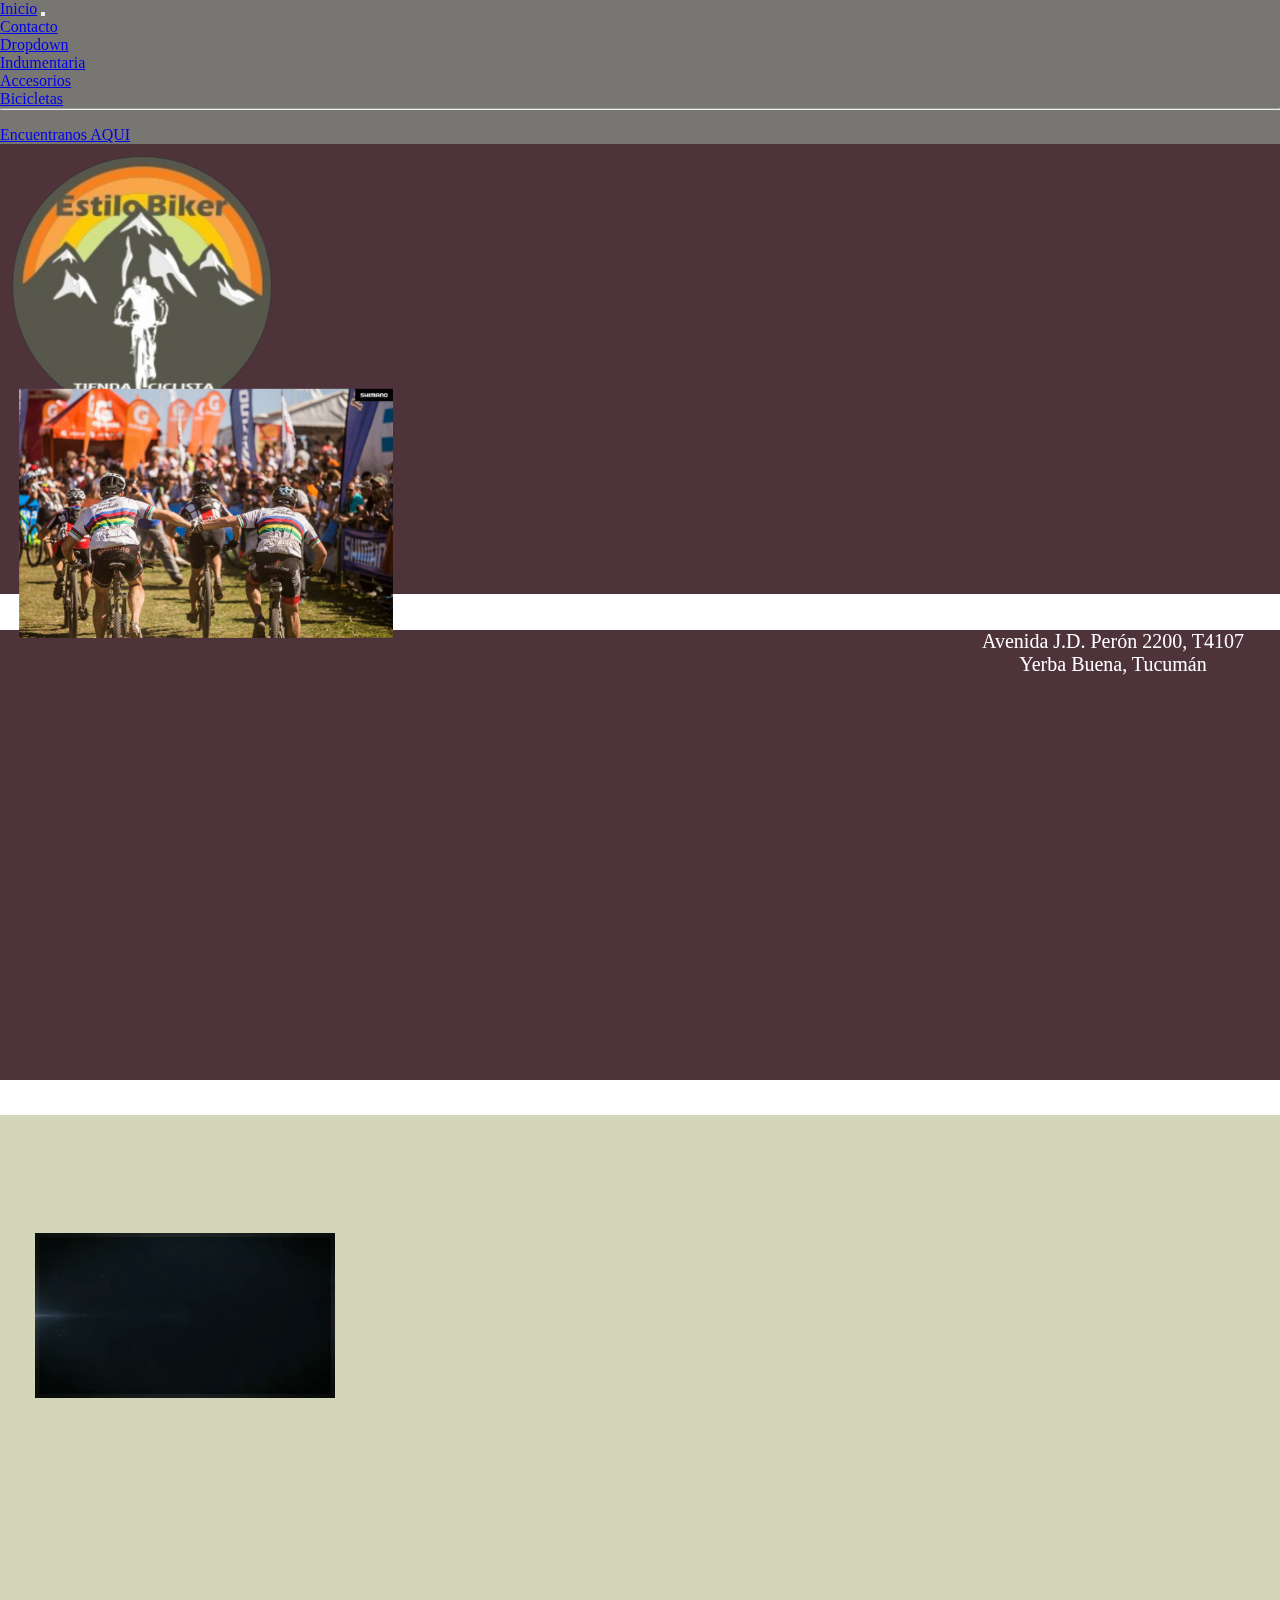
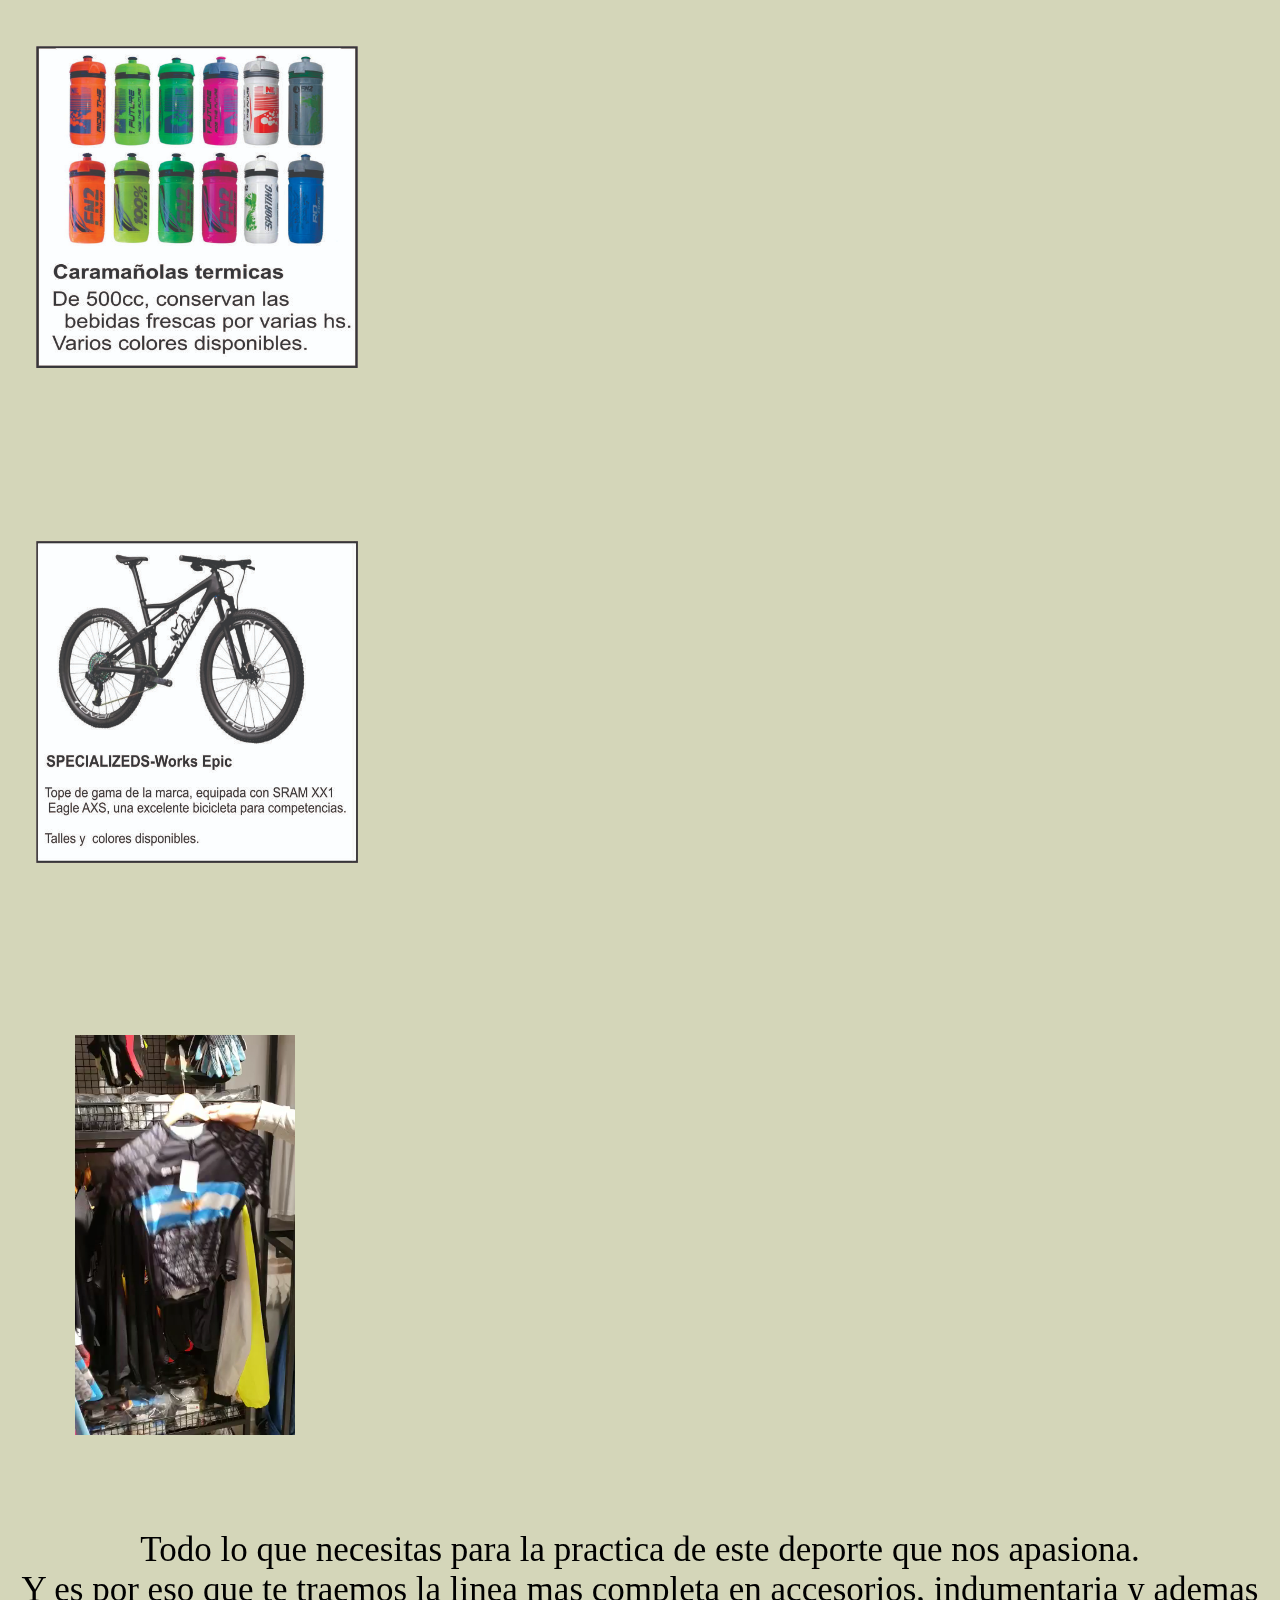
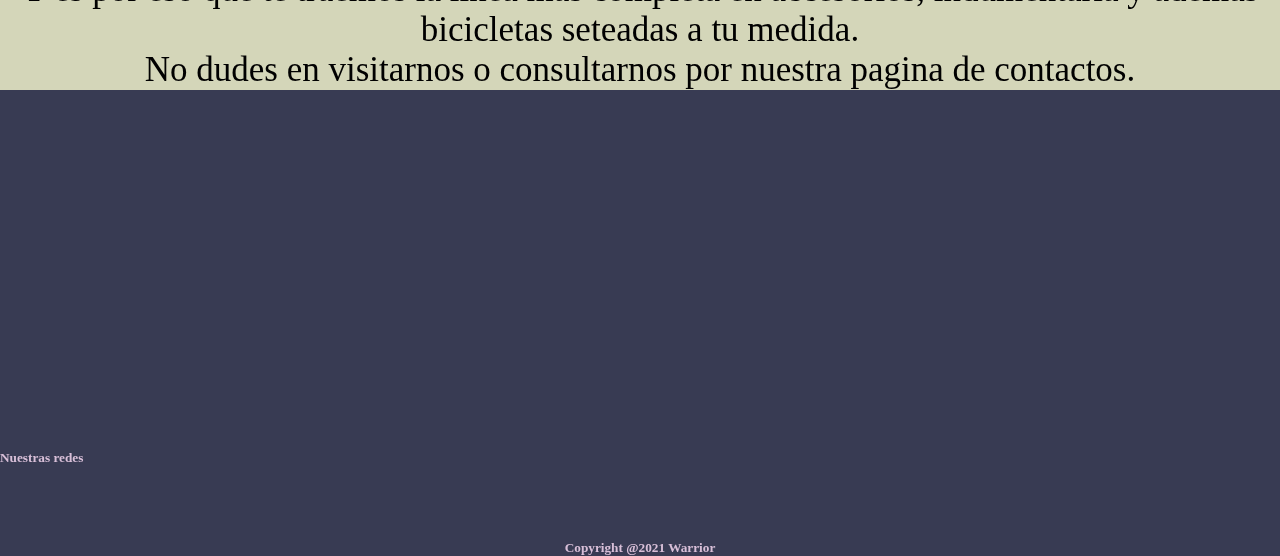
==== index.html @ 12c70139 "Funcionando 1" ====
<!DOCTYPE html>
<html lang="en">

<head>
    <meta charset="UTF-8">
    <meta http-equiv="X-UA-Compatible" content="IE=edge">
    <meta name="viewport" content="width=device-width, initial-scale=1.0">
    <link href="https://cdn.jsdelivr.net/npm/bootstrap@5.1.3/dist/css/bootstrap.min.css" rel="stylesheet"
        integrity="sha384-1BmE4kWBq78iYhFldvKuhfTAU6auU8tT94WrHftjDbrCEXSU1oBoqyl2QvZ6jIW3" crossorigin="anonymous">
        <link rel="stylesheet" href="https://use.fontawesome.com/releases/v5.15.4/css/all.css" integrity="sha384-DyZ88mC6Up2uqS4h/KRgHuoeGwBcD4Ng9SiP4dIRy0EXTlnuz47vAwmeGwVChigm" crossorigin="anonymous">
        <link rel="stylesheet" href="./css/style.css">
    <title>Estilo Biker</title>
</head>

<body>
    <main>
        <section class="navBar">
            <nav class="navbar navbar-expand-lg navbar-light colBar">

                <a class="navbar-brand" href="#">Inicio</a>
                <button class="navbar-toggler" type="button" data-bs-toggle="collapse"
                    data-bs-target="#navbarSupportedContent" aria-controls="navbarSupportedContent"
                    aria-expanded="false" aria-label="Toggle navigation">
                    <span class="navbar-toggler-icon"></span>
                </button>
                <div class="collapse navbar-collapse" id="navbarSupportedContent">
                    <ul class="navbar-nav me-auto mb-2 mb-lg-0">

                        <li class="nav-item">
                            <a class="nav-link" href="./contacto.html">Contacto</a>

                        </li>
                        <li class="nav-item dropdown">
                            <a class="nav-link dropdown-toggle" href="#" id="navbarDropdown" role="button"
                                data-bs-toggle="dropdown" aria-expanded="false">
                                Dropdown
                            </a>
                            <ul class="dropdown-menu" aria-labelledby="navbarDropdown">
                                <li><a class="dropdown-item" href="./indumentaria.html">Indumentaria</a>
                                </li>
                                <li><a class="dropdown-item" href="./accesorios.html">Accesorios</a>
                                </li>
                                <li><a class="dropdown-item" href="./bicicletas.html">Bicicletas</a>
                                </li>
                                <li>
                                    <hr class="dropdown-divider">
                                </li>
                                <li><a class="dropdown-item" href="./Encontranos.html">Encuentranos
                                        AQUI</a></li>
                            </ul>
                        </li>

                    </ul>

                </div>
                </div>
            </nav>
        </section>

            <section class="head">
                <div class="container-fluid">
                    <div class="row">
                        <div class="col-sm-6 col-md-4 col-lg-3 colHead altura1">
                            <img src="./img/Logo.png" class="logo" alt="logo cilista">
                        </div>
                        <div class="col-sm-3 col-3 colHead altura1">
                            <img src="./img/llegada.png" class="llegada" alt="cilistas en la meta">
                        </div>
                        <div class="col-sm-3 col-3 colHead altura1">
                            <p class="p container-fluid">
                                Avenida J.D. Perón 2200, T4107 <br> Yerba Buena, Tucumán
                            </p>
                        </div>
                        <div class="col-sm-3 col-3 colHead altura1">
                        </div>
                    </div>
            </section>
       
        <section class="colMain">
            <div class="container-fluid">
                <div class="row">
                    <div class="col colMain altura2">
                        <video class="vid2" src="./vid/videstilobiker.mp4" autoplay loop
                            muted></video>
                    </div>
                    <div class="col colMain altura2">
                        <img class="bic" src="./img/acc3.jpg" alt="caramanolas">
                    </div>
                    <div class="col colMain altura2">
                        <img class="bic" src="./img/bi1.jpeg" alt="bicicleta">
                    </div>
                    <div class="col colMain altura2">
                        <video class="vid2" src="./vid/vidind.mp4" autoplay loop muted></video>
                    </div>
                    <div>
                        <p> 
                            Todo lo que necesitas para la practica de este deporte que nos apasiona. <br>
                            Y es por eso que te traemos la linea mas completa en accesorios, indumentaria y ademas bicicletas seteadas a tu medida. <br>
                        No dudes en visitarnos o consultarnos por nuestra pagina de contactos.
                        </p>
                    </div>
                </div>
            </div>
        </section>
        <section class="footer">
            <div class="container-fluid">
                <div class="row">
                    <div class="col colFoot altura3">
                    </div>
                    <div class="col colFoot altura3">
                    </div>
                    <div class="col colFoot altura3">
                    </div>
                    <div class="col colFoot altura3">
                    </div>
                </div>
            </div>
        </section>
    </main>
    <footer class="colFoot">
        <div class="social">
            <h5>Nuestras redes</h5>
        </div>
        <ul class="footerSocial">
            <li><i><a href="https://www.instagram.com/estilobikernoa?r=nametag" class="fab fa-instagram"></a></i></li>
            <li><i><a href="https://www.facebook.com/Estilo-Biker-111607180703309/?view_public_for=111607180703309"
                        class="fab fa-facebook-square"></a></i></li>

        </ul>


        <h5 class="footerText"> Copyright @2021 Warrior</h5>


    </footer>

    <script src="https://cdn.jsdelivr.net/npm/bootstrap@5.1.3/dist/js/bootstrap.bundle.min.js"
        integrity="sha384-ka7Sk0Gln4gmtz2MlQnikT1wXgYsOg+OMhuP+IlRH9sENBO0LRn5q+8nbTov4+1p"
        crossorigin="anonymous"></script>
</body>

</html>
---- css/style.css ----
* {
  margin: 0;
  padding: 0;
  box-sizing: border-box; }

.vid1 {
  display: flex;
  align-items: center;
  padding: 11px; }

.vid2 {
  display: flex;
  align-items: center;
  padding: 0px;
  margin: 35px; }

.acc {
  margin: 22px;
  padding: 14px; }

.bic {
  margin: 22px;
  padding: 14px; }

.bic {
  grid-row: auto;
  justify-content: space-around;
  width: 350px;
  height: 350px; }

.vid2 {
  width: 300px;
  height: 400px; }

.map {
  display: inline-flex;
  justify-content: space-around; }

.bottom {
  background-color: #bbb18d; }

h5 {
  color: thistle;
  background-color: #383b53; }

p {
  text-align: center;
  font-size: 35px; }

.head .logo {
  margin: 2px;
  padding: 10px;
  height: 280px; }

.head .llegada {
  height: 250px;
  margin: 19px;
  z-index: 2; }

.head .colHead {
  background-color: #4e333a;
  height: 25vh; }

.head .p {
  font-size: 20px;
  color: white;
  margin: 36px;
  display: flex;
  justify-content: right; }

.altura1 {
  height: 30vh; }

.altura2 {
  height: 55vh; }

.altura3 {
  height: 15vh; }

.colMain {
  background-color: #d4d6b9; }

.colFoot {
  background-color: #383b53;
  height: 10vh; }

.footerSocial a {
  text-align: center;
  color: #020202;
  width: 28px;
  height: 28px;
  border-radius: 50%;
  margin: 6px;
  transition: transform 0.5s;
  margin-top: 5px;
  margin-bottom: 5px;
  font-size: 2rem; }

.footerSocial a:hover {
  transform: scale(1.2);
  text-align: center; }

.footerText {
  font-stretch: condensed;
  text-align: center;
  color: thistle; }

.menuFooter li a {
  color: #020101;
  margin: 10px;
  text-decoration: none;
  display: inline-block;
  padding: 6px; }

.menuFooter li:hover {
  background-color: #d1cab1;
  box-shadow: 3px 3px #272012; }

.colBar {
  background-color: #777672; }
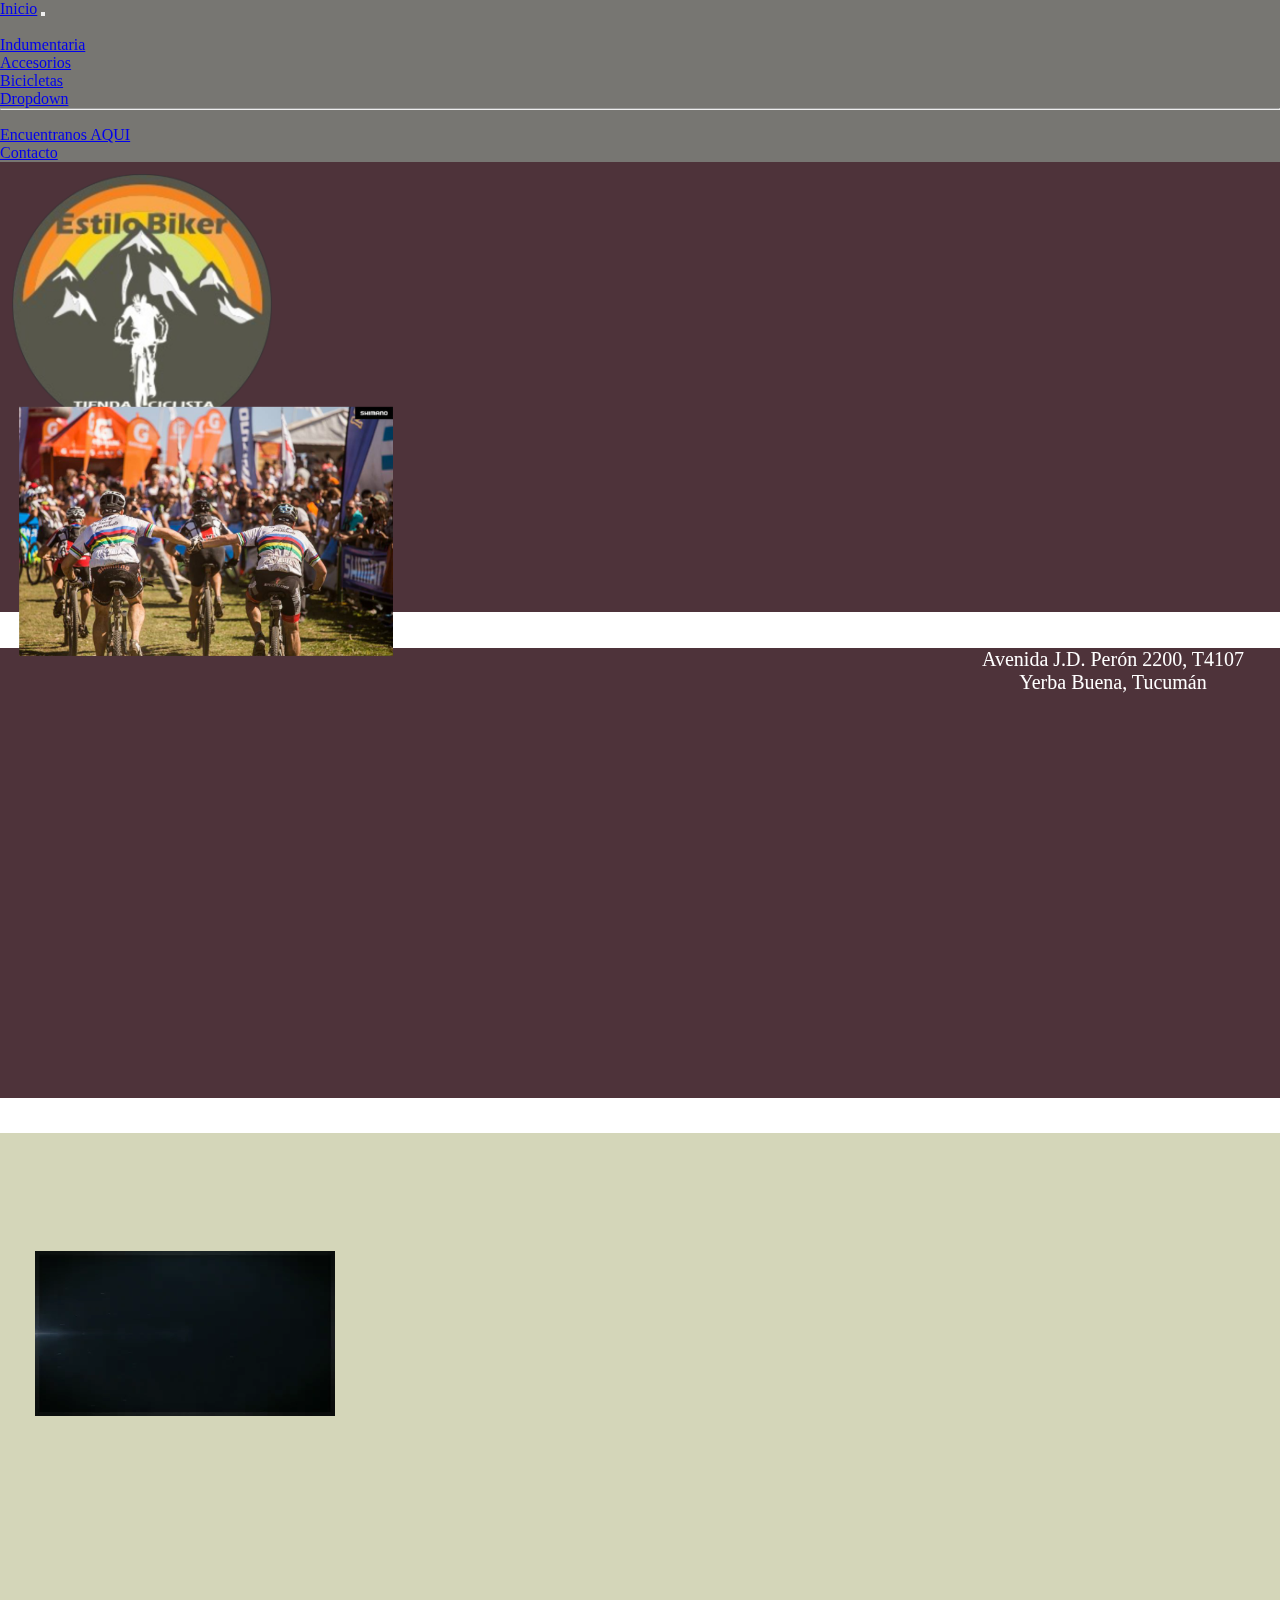
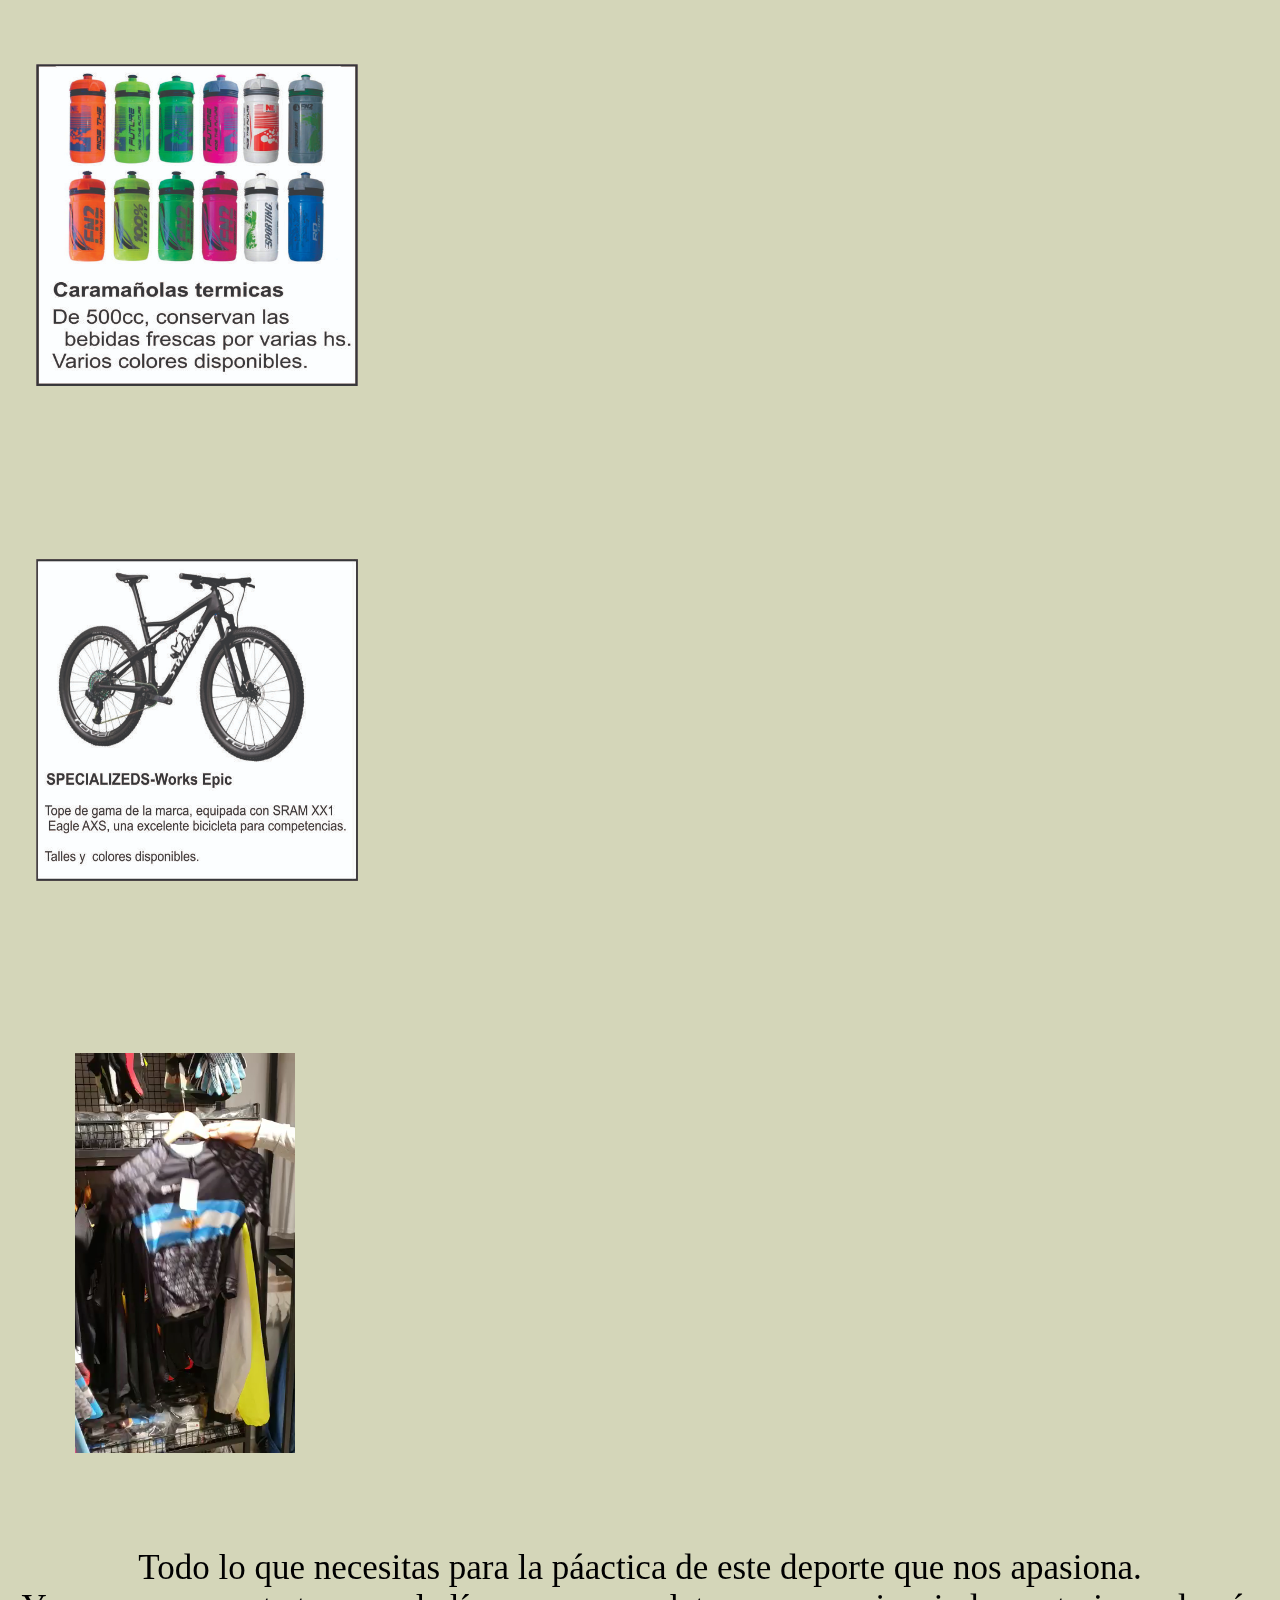
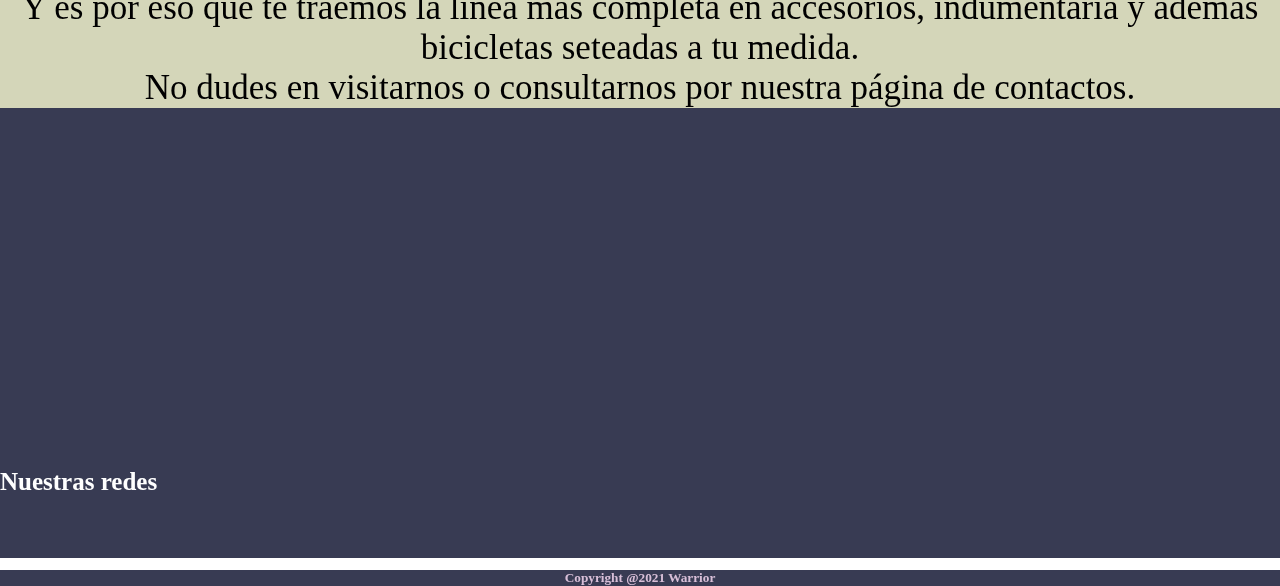
==== commit d599561e: "Aplicando SASS y Responsive" ====
--- a/index.html
+++ b/index.html
@@ -1,23 +1,27 @@
 <!DOCTYPE html>
-<html lang="en">
+<html lang="es">
 
 <head>
     <meta charset="UTF-8">
     <meta http-equiv="X-UA-Compatible" content="IE=edge">
     <meta name="viewport" content="width=device-width, initial-scale=1.0">
+    <meta name="keywords" contents="Insumos para bikers, accesorios, indumentaria, bicicletas">
+    <meta name="description"
+        content="Un site donde encontraras todo para el deporte del Mountainbike, diversos articulos, talles en indumentaria y modelos de bicicletas">
     <link href="https://cdn.jsdelivr.net/npm/bootstrap@5.1.3/dist/css/bootstrap.min.css" rel="stylesheet"
         integrity="sha384-1BmE4kWBq78iYhFldvKuhfTAU6auU8tT94WrHftjDbrCEXSU1oBoqyl2QvZ6jIW3" crossorigin="anonymous">
-        <link rel="stylesheet" href="https://use.fontawesome.com/releases/v5.15.4/css/all.css" integrity="sha384-DyZ88mC6Up2uqS4h/KRgHuoeGwBcD4Ng9SiP4dIRy0EXTlnuz47vAwmeGwVChigm" crossorigin="anonymous">
-        <link rel="stylesheet" href="./css/style.css">
-    <title>Estilo Biker</title>
+    <link rel="stylesheet" href="https://use.fontawesome.com/releases/v5.15.4/css/all.css"
+        integrity="sha384-DyZ88mC6Up2uqS4h/KRgHuoeGwBcD4Ng9SiP4dIRy0EXTlnuz47vAwmeGwVChigm" crossorigin="anonymous">
+    <link rel="shortcut icon" href="./img/Logo.png">
+    <link rel="stylesheet" href="./css/style.css">
+    <title>Estilo Biker | Inicio</title>
 </head>
 
 <body>
     <main>
         <section class="navBar">
             <nav class="navbar navbar-expand-lg navbar-light colBar">
-
-                <a class="navbar-brand" href="#">Inicio</a>
+                <a class="navbar-brand" href="./index.html">Inicio</a>
                 <button class="navbar-toggler" type="button" data-bs-toggle="collapse"
                     data-bs-target="#navbarSupportedContent" aria-controls="navbarSupportedContent"
                     aria-expanded="false" aria-label="Toggle navigation">
@@ -27,8 +31,12 @@
                     <ul class="navbar-nav me-auto mb-2 mb-lg-0">
 
                         <li class="nav-item">
-                            <a class="nav-link" href="./contacto.html">Contacto</a>
-
+                        <li><a class="dropdown-item" href="./indumentaria.html">Indumentaria</a>
+                        </li>
+                        <li><a class="dropdown-item" href="./accesorios.html">Accesorios</a>
+                        </li>
+                        <li><a class="dropdown-item" href="./bicicletas.html">Bicicletas</a>
+                        </li>
                         </li>
                         <li class="nav-item dropdown">
                             <a class="nav-link dropdown-toggle" href="#" id="navbarDropdown" role="button"
@@ -36,17 +44,13 @@
                                 Dropdown
                             </a>
                             <ul class="dropdown-menu" aria-labelledby="navbarDropdown">
-                                <li><a class="dropdown-item" href="./indumentaria.html">Indumentaria</a>
-                                </li>
-                                <li><a class="dropdown-item" href="./accesorios.html">Accesorios</a>
-                                </li>
-                                <li><a class="dropdown-item" href="./bicicletas.html">Bicicletas</a>
-                                </li>
+
                                 <li>
                                     <hr class="dropdown-divider">
                                 </li>
                                 <li><a class="dropdown-item" href="./Encontranos.html">Encuentranos
                                         AQUI</a></li>
+                                <li><a class="dropdown-item" href="./contacto.html">Contacto</a></li>
                             </ul>
                         </li>
 
@@ -57,31 +61,31 @@
             </nav>
         </section>
 
-            <section class="head">
-                <div class="container-fluid">
-                    <div class="row">
-                        <div class="col-sm-6 col-md-4 col-lg-3 colHead altura1">
-                            <img src="./img/Logo.png" class="logo" alt="logo cilista">
-                        </div>
-                        <div class="col-sm-3 col-3 colHead altura1">
-                            <img src="./img/llegada.png" class="llegada" alt="cilistas en la meta">
-                        </div>
-                        <div class="col-sm-3 col-3 colHead altura1">
-                            <p class="p container-fluid">
-                                Avenida J.D. Perón 2200, T4107 <br> Yerba Buena, Tucumán
-                            </p>
-                        </div>
-                        <div class="col-sm-3 col-3 colHead altura1">
-                        </div>
+        <section class="head">
+            <div class="container-fluid">
+                <div class="row">
+                    <div class="col-sm-6 col-md-4 col-lg-3 colHead altura1">
+                        <img src="./img/Logo.png" class="logo" alt="logo cilista">
                     </div>
-            </section>
-       
+                    <div class="col-sm-3 col-3 colHead altura1">
+                        <img src="./img/llegada.png" class="llegada" alt="cilistas en la meta">
+                    </div>
+                    <div class="col-sm-3 col-3 colHead altura1">
+                        <p class="p container-fluid">
+                            Avenida J.D. Perón 2200, T4107 <br> Yerba Buena, Tucumán
+                        </p>
+                    </div>
+                    <div class="col-sm-3 col-3 colHead altura1">
+                    </div>
+                </div>
+        </section>
+
         <section class="colMain">
             <div class="container-fluid">
                 <div class="row">
                     <div class="col colMain altura2">
-                        <video class="vid2" src="./vid/videstilobiker.mp4" autoplay loop
-                            muted></video>
+                        <video class="vid2" src="./vid/videstilobiker.mp4" autoplay loop muted
+                            alt="video de bola de fuego que se convierte en logo"></video>
                     </div>
                     <div class="col colMain altura2">
                         <img class="bic" src="./img/acc3.jpg" alt="caramanolas">
@@ -90,13 +94,15 @@
                         <img class="bic" src="./img/bi1.jpeg" alt="bicicleta">
                     </div>
                     <div class="col colMain altura2">
-                        <video class="vid2" src="./vid/vidind.mp4" autoplay loop muted></video>
+                        <video class="vid2" src="./vid/vidind.mp4" autoplay loop muted
+                            alt="video muestra jersey de frente y reverso bandera argentina en el centro"></video>
                     </div>
                     <div>
-                        <p> 
-                            Todo lo que necesitas para la practica de este deporte que nos apasiona. <br>
-                            Y es por eso que te traemos la linea mas completa en accesorios, indumentaria y ademas bicicletas seteadas a tu medida. <br>
-                        No dudes en visitarnos o consultarnos por nuestra pagina de contactos.
+                        <p>
+                            Todo lo que necesitas para la páactica de este deporte que nos apasiona. <br>
+                            Y es por eso que te traemos la línea mas completa en accesorios, indumentaria y además
+                            bicicletas seteadas a tu medida. <br>
+                            No dudes en visitarnos o consultarnos por nuestra página de contactos.
                         </p>
                     </div>
                 </div>
@@ -119,7 +125,7 @@
     </main>
     <footer class="colFoot">
         <div class="social">
-            <h5>Nuestras redes</h5>
+            <h3>Nuestras redes</h3>
         </div>
         <ul class="footerSocial">
             <li><i><a href="https://www.instagram.com/estilobikernoa?r=nametag" class="fab fa-instagram"></a></i></li>
--- a/css/style.css
+++ b/css/style.css
@@ -2,6 +2,10 @@
   margin: 0;
   padding: 0;
   box-sizing: border-box; }
+
+@media (min-whidth: 576px) {
+  .vid2 {
+    display: none; } }
 
 .vid1 {
   display: flex;
@@ -32,9 +36,14 @@
   width: 300px;
   height: 400px; }
 
+/*.map{
+  @extend %estiloMap
+}*/
 .map {
   display: inline-flex;
-  justify-content: space-around; }
+  justify-content: space-around;
+  width: 650px;
+  height: 500px; }
 
 .bottom {
   background-color: #bbb18d; }
@@ -42,6 +51,10 @@
 h5 {
   color: thistle;
   background-color: #383b53; }
+
+h3 {
+  color: #ffffff;
+  font-size: 25px; }
 
 p {
   text-align: center;
@@ -77,6 +90,19 @@
 .altura3 {
   height: 15vh; }
 
+@media (max-whidth: 576px) {
+  .logo {
+    margin: 2px;
+    padding: 10px;
+    height: 150px; }
+  .vid2 {
+    width: 382px;
+    height: 243px; }
+  .llegada {
+    height: 150px;
+    margin: 19px;
+    z-index: 2; } }
+
 .colMain {
   background-color: #d4d6b9; }
 
@@ -90,15 +116,16 @@
   width: 28px;
   height: 28px;
   border-radius: 50%;
-  margin: 6px;
+  margin: 10px;
   transition: transform 0.5s;
   margin-top: 5px;
   margin-bottom: 5px;
   font-size: 2rem; }
 
 .footerSocial a:hover {
-  transform: scale(1.2);
-  text-align: center; }
+  transform: scale(1.7);
+  text-align: center;
+  color: #c94b3a; }
 
 .footerText {
   font-stretch: condensed;
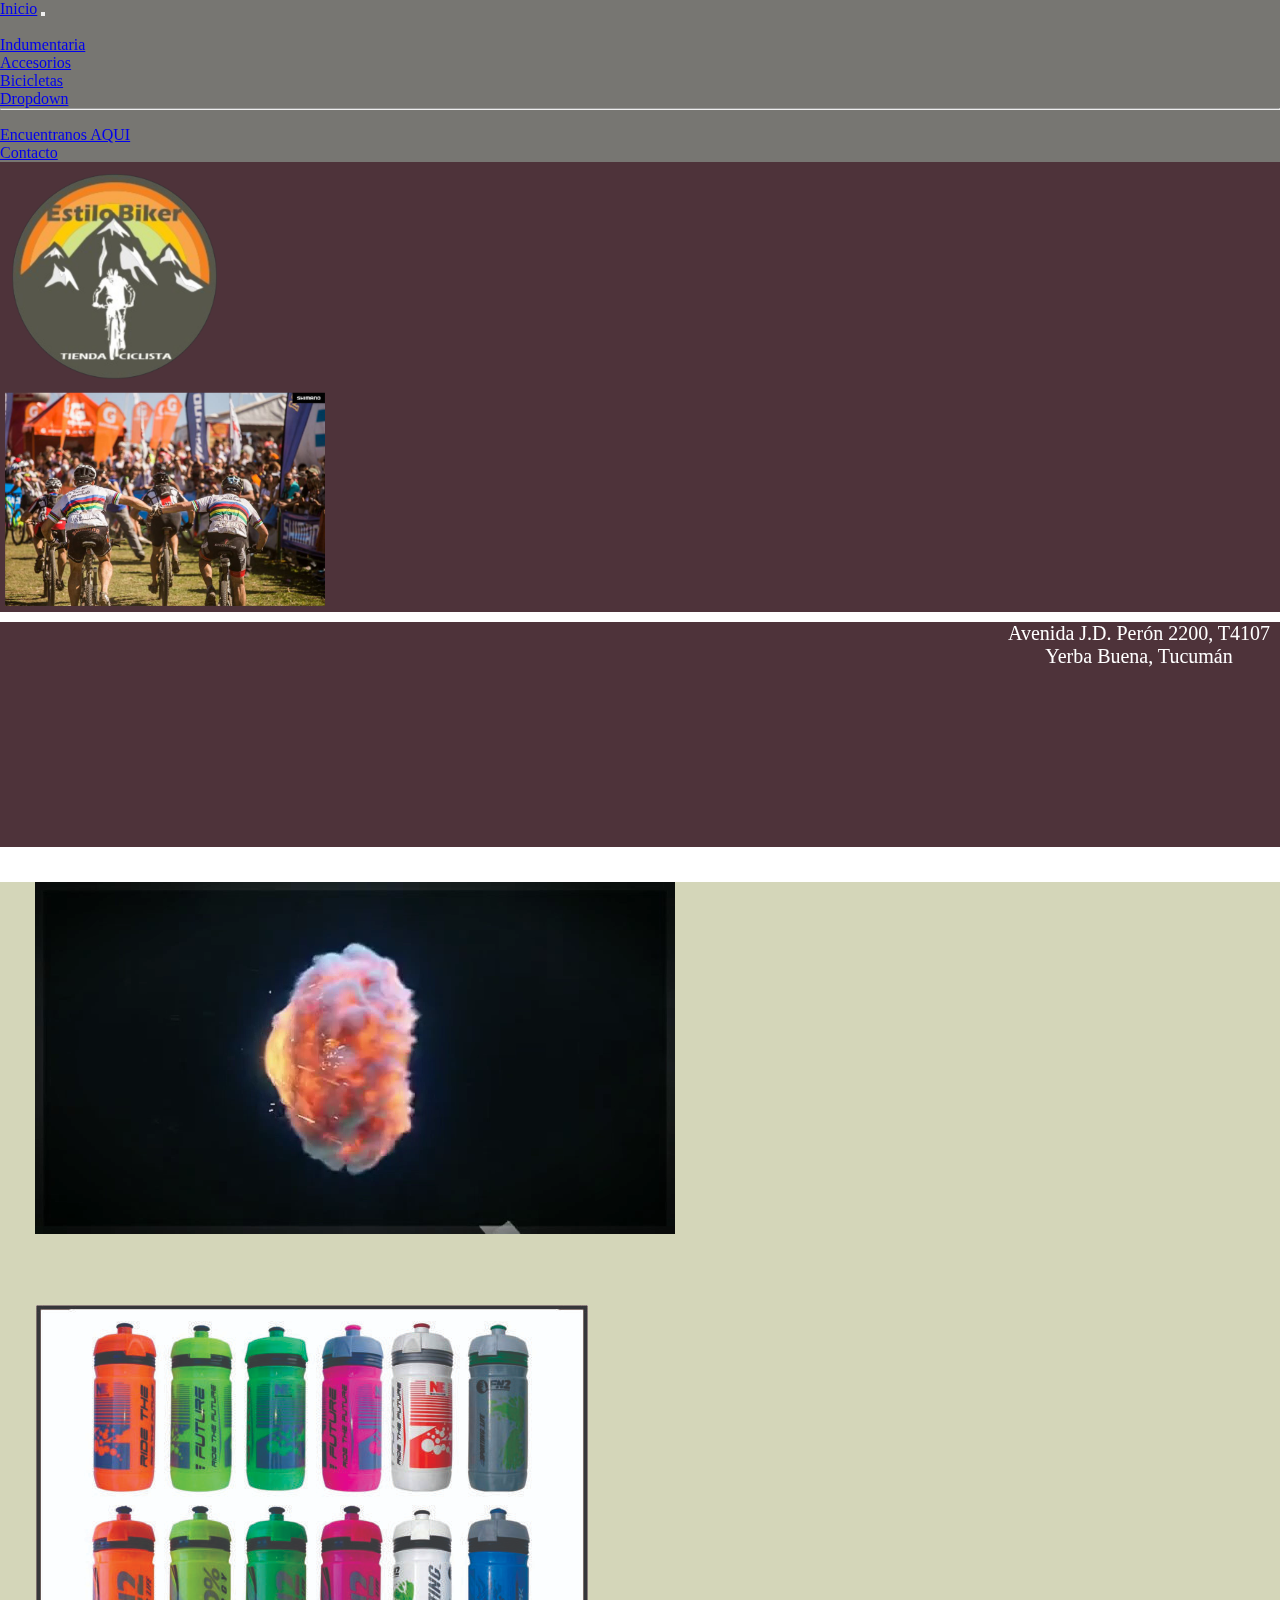
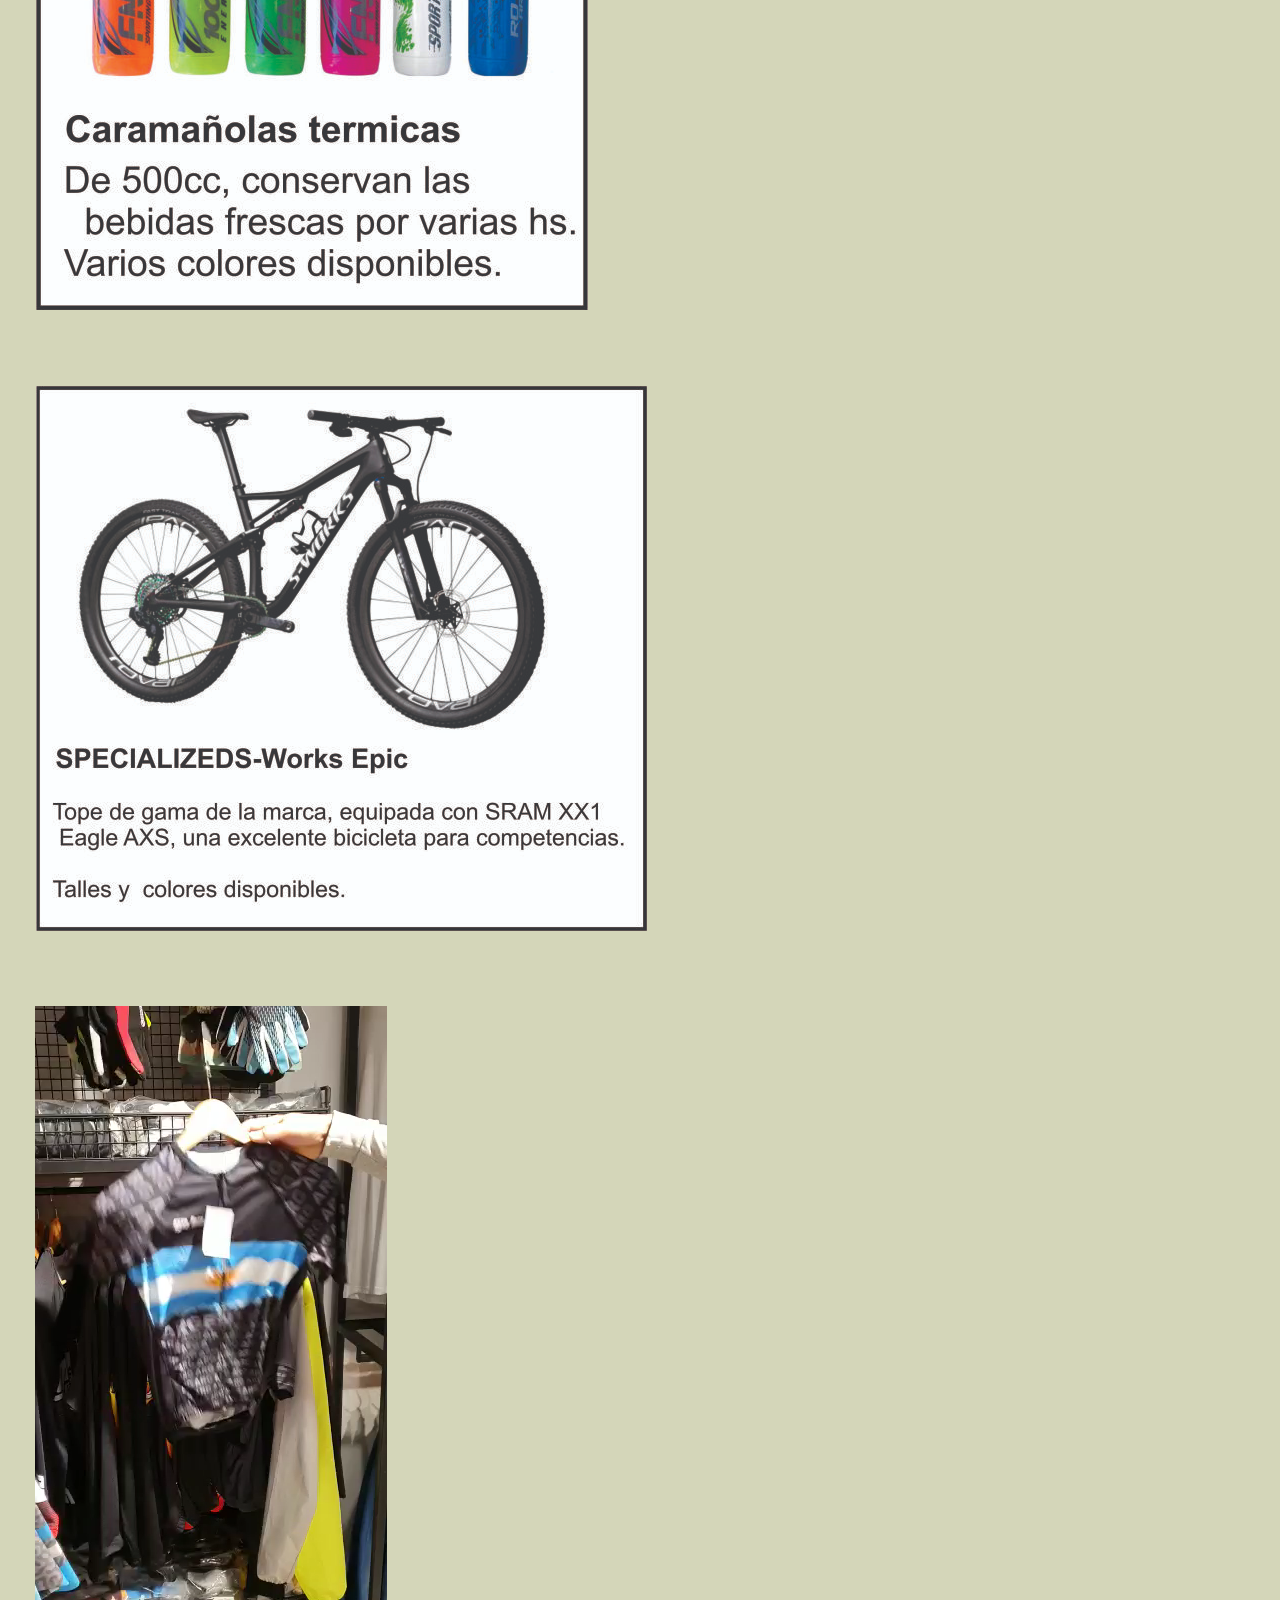
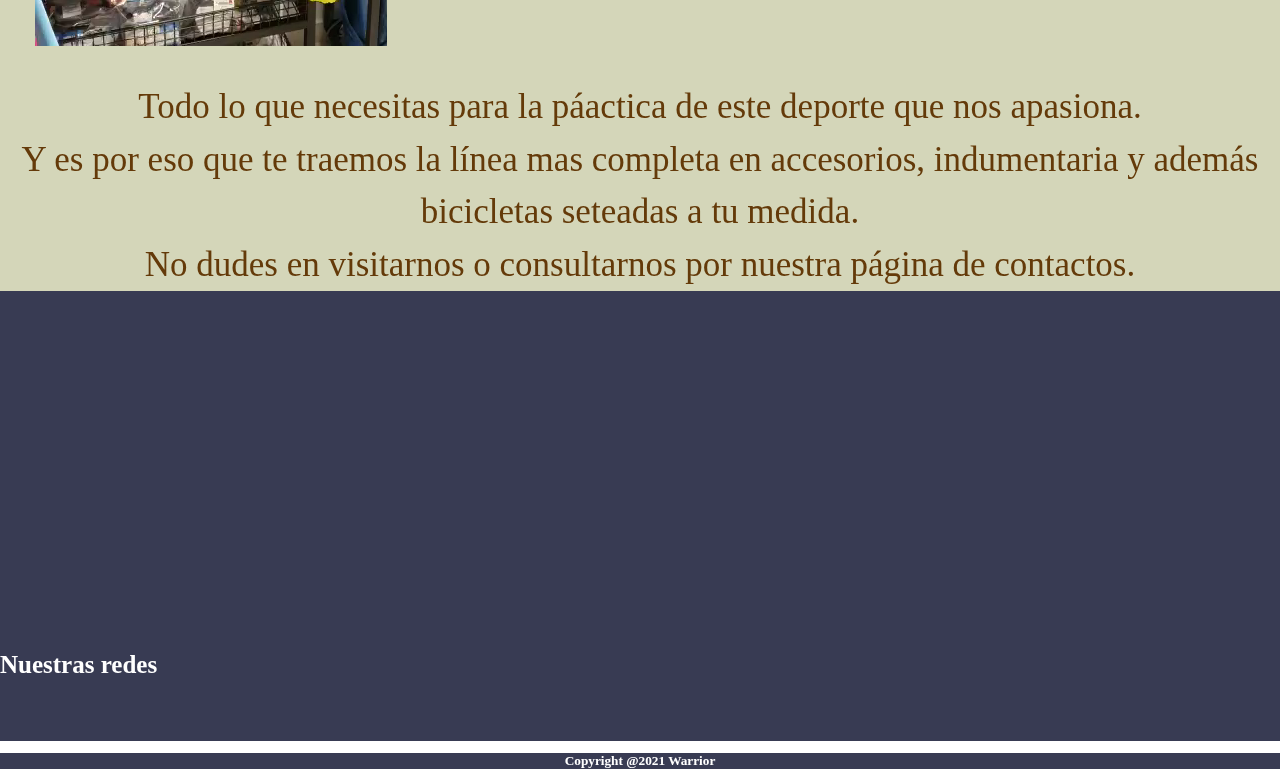
==== commit a43d3b48: "Listo Desafio SASS + SEO" ====
--- a/index.html
+++ b/index.html
@@ -64,18 +64,16 @@
         <section class="head">
             <div class="container-fluid">
                 <div class="row">
-                    <div class="col-sm-6 col-md-4 col-lg-3 colHead altura1">
+                    <div class="col-sm-6 col-md-4 col-lg-4 colHead">
                         <img src="./img/Logo.png" class="logo" alt="logo cilista">
                     </div>
-                    <div class="col-sm-3 col-3 colHead altura1">
+                    <div class="col-sm-3 col-md-4 col-lg-4 colHead">
                         <img src="./img/llegada.png" class="llegada" alt="cilistas en la meta">
                     </div>
-                    <div class="col-sm-3 col-3 colHead altura1">
+                    <div class="col-sm-3 col-md-4 col-lg-4 colHead">
                         <p class="p container-fluid">
                             Avenida J.D. Perón 2200, T4107 <br> Yerba Buena, Tucumán
                         </p>
-                    </div>
-                    <div class="col-sm-3 col-3 colHead altura1">
                     </div>
                 </div>
         </section>
@@ -83,21 +81,21 @@
         <section class="colMain">
             <div class="container-fluid">
                 <div class="row">
-                    <div class="col colMain altura2">
+                    <div class="col colMain">
                         <video class="vid2" src="./vid/videstilobiker.mp4" autoplay loop muted
                             alt="video de bola de fuego que se convierte en logo"></video>
                     </div>
-                    <div class="col colMain altura2">
+                    <div class="col colMain">
                         <img class="bic" src="./img/acc3.jpg" alt="caramanolas">
                     </div>
-                    <div class="col colMain altura2">
+                    <div class="col colMain">
                         <img class="bic" src="./img/bi1.jpeg" alt="bicicleta">
                     </div>
-                    <div class="col colMain altura2">
+                    <div class="col colMain">
                         <video class="vid2" src="./vid/vidind.mp4" autoplay loop muted
                             alt="video muestra jersey de frente y reverso bandera argentina en el centro"></video>
                     </div>
-                    <div>
+                    <div class="texto">
                         <p>
                             Todo lo que necesitas para la páactica de este deporte que nos apasiona. <br>
                             Y es por eso que te traemos la línea mas completa en accesorios, indumentaria y además
@@ -111,13 +109,13 @@
         <section class="footer">
             <div class="container-fluid">
                 <div class="row">
-                    <div class="col colFoot altura3">
+                    <div class="col colFoot">
                     </div>
-                    <div class="col colFoot altura3">
+                    <div class="col colFoot">
                     </div>
-                    <div class="col colFoot altura3">
+                    <div class="col colFoot">
                     </div>
-                    <div class="col colFoot altura3">
+                    <div class="col colFoot">
                     </div>
                 </div>
             </div>
--- a/css/style.css
+++ b/css/style.css
@@ -3,20 +3,18 @@
   padding: 0;
   box-sizing: border-box; }
 
-@media (min-whidth: 576px) {
-  .vid2 {
-    display: none; } }
-
 .vid1 {
   display: flex;
   align-items: center;
-  padding: 11px; }
+  padding: 11px;
+  max-width: 90%; }
 
 .vid2 {
   display: flex;
   align-items: center;
   padding: 0px;
-  margin: 35px; }
+  margin: 35px;
+  max-width: 90%; }
 
 .acc {
   margin: 22px;
@@ -29,21 +27,14 @@
 .bic {
   grid-row: auto;
   justify-content: space-around;
-  width: 350px;
-  height: 350px; }
+  max-width: 90%;
+  max-height: 90%; }
 
-.vid2 {
-  width: 300px;
-  height: 400px; }
-
-/*.map{
-  @extend %estiloMap
-}*/
 .map {
   display: inline-flex;
   justify-content: space-around;
-  width: 650px;
-  height: 500px; }
+  max-width: 650px;
+  max-height: 500px; }
 
 .bottom {
   background-color: #bbb18d; }
@@ -58,17 +49,36 @@
 
 p {
   text-align: center;
-  font-size: 35px; }
+  font-size: 35px;
+  margin-bottom: 0; }
+
+.pMap {
+  display: inline-block;
+  text-align: right; }
+
+.ul {
+  margin-bottom: 0; }
+
+.logoGrande {
+  display: inline-block;
+  max-width: 300%;
+  margin: 25px;
+  justify-content: space-around; }
+
+.texto {
+  font-family: "Times New Roman", Times, serif;
+  color: #643a09;
+  line-height: 1.5;
+  font-size: 1.5rem; }
 
 .head .logo {
   margin: 2px;
   padding: 10px;
-  height: 280px; }
+  height: 100%; }
 
 .head .llegada {
-  height: 250px;
-  margin: 19px;
-  z-index: 2; }
+  height: 95%;
+  margin: 5px; }
 
 .head .colHead {
   background-color: #4e333a;
@@ -81,28 +91,6 @@
   display: flex;
   justify-content: right; }
 
-.altura1 {
-  height: 30vh; }
-
-.altura2 {
-  height: 55vh; }
-
-.altura3 {
-  height: 15vh; }
-
-@media (max-whidth: 576px) {
-  .logo {
-    margin: 2px;
-    padding: 10px;
-    height: 150px; }
-  .vid2 {
-    width: 382px;
-    height: 243px; }
-  .llegada {
-    height: 150px;
-    margin: 19px;
-    z-index: 2; } }
-
 .colMain {
   background-color: #d4d6b9; }
 
@@ -111,37 +99,36 @@
   height: 10vh; }
 
 .footerSocial a {
+  color: #96c5d8;
   text-align: center;
-  color: #020202;
   width: 28px;
   height: 28px;
   border-radius: 50%;
   margin: 10px;
   transition: transform 0.5s;
-  margin-top: 5px;
-  margin-bottom: 5px;
-  font-size: 2rem; }
+  margin-top: 0px;
+  margin-bottom: 0px;
+  font-size: 2rem;
+  padding-left: 0; }
 
 .footerSocial a:hover {
   transform: scale(1.7);
   text-align: center;
-  color: #c94b3a; }
+  color: #1a7ca3; }
+
+.colBar {
+  background-color: #777672; }
+
+.head .p {
+  margin: 10px; }
 
 .footerText {
   font-stretch: condensed;
   text-align: center;
-  color: thistle; }
-
-.menuFooter li a {
-  color: #020101;
-  margin: 10px;
-  text-decoration: none;
-  display: inline-block;
-  padding: 6px; }
-
-.menuFooter li:hover {
-  background-color: #d1cab1;
-  box-shadow: 3px 3px #272012; }
-
-.colBar {
-  background-color: #777672; }
+  color: #ffffff;
+  transition: transform 0.2s; }
+  .footerText:hover {
+    color: #d2d8a8;
+    transform: scale(1.5);
+    border-bottom: 20%;
+    padding-bottom: 10px; }
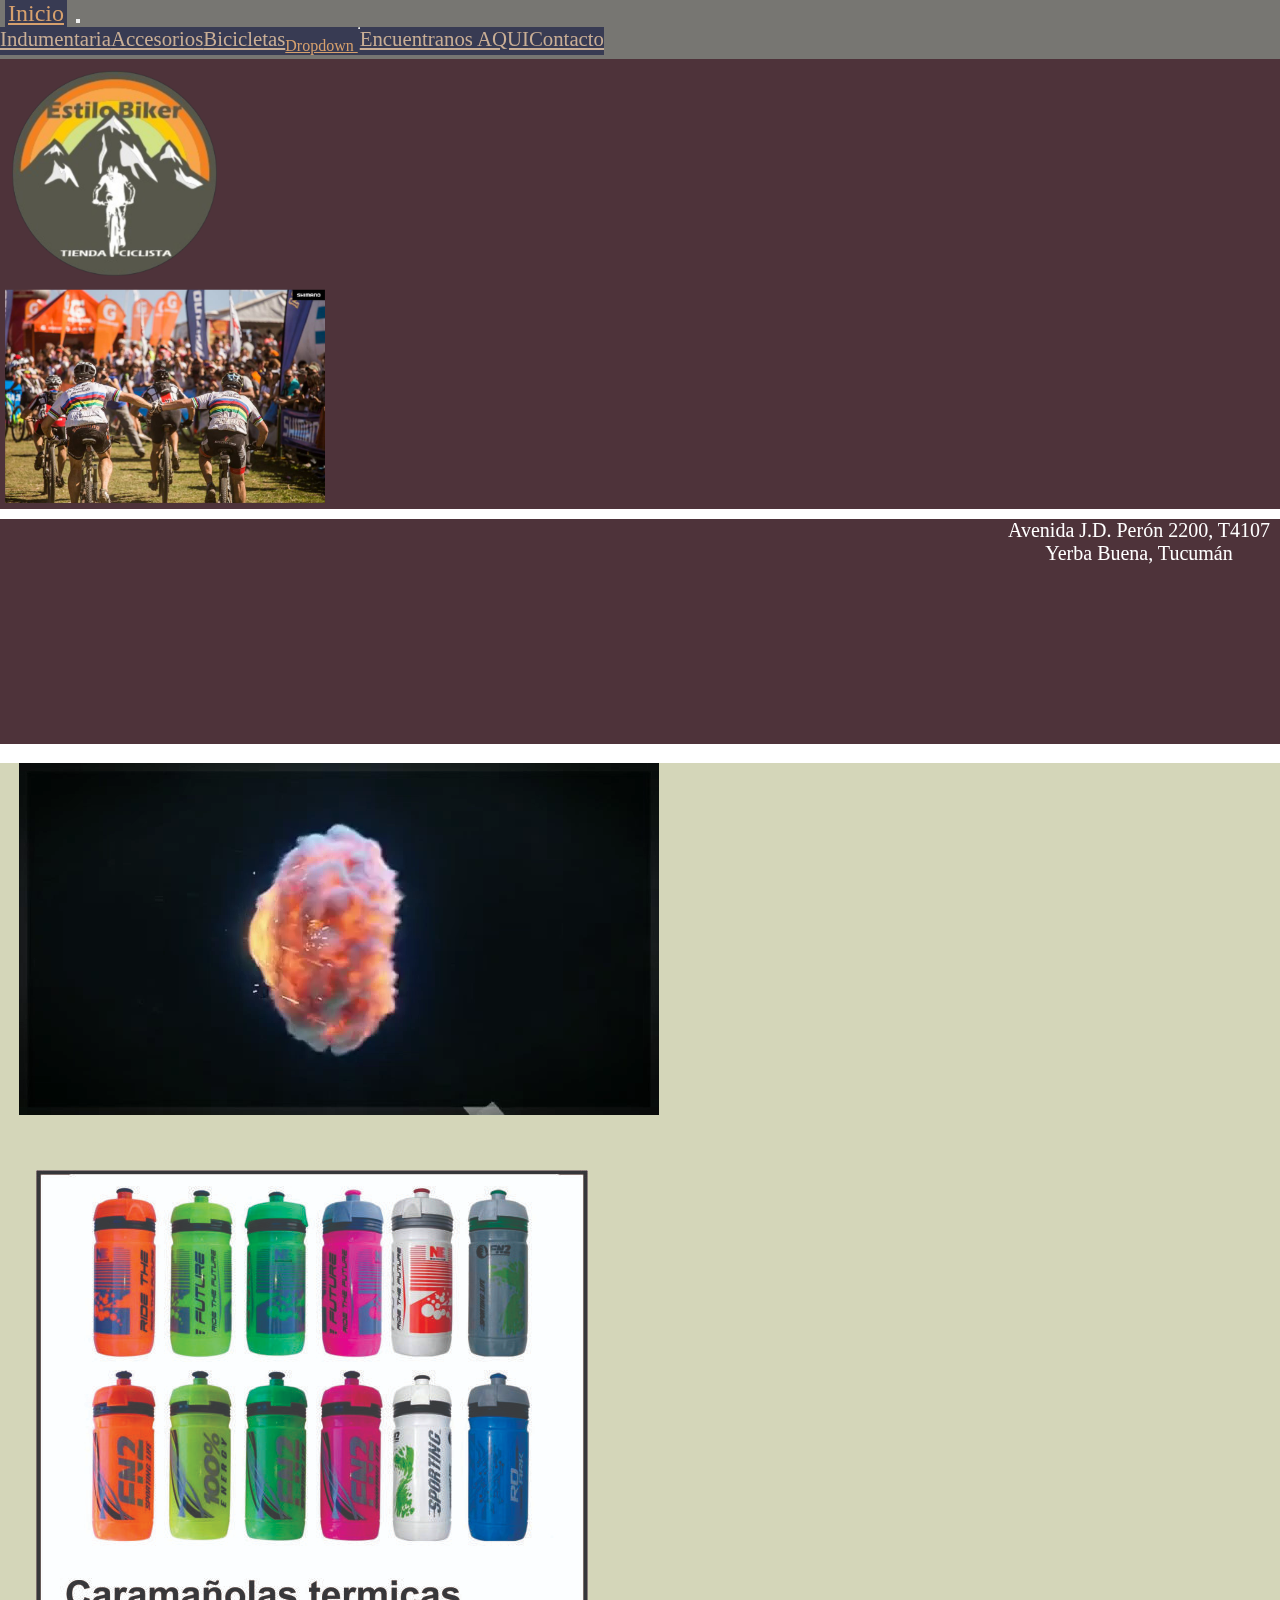
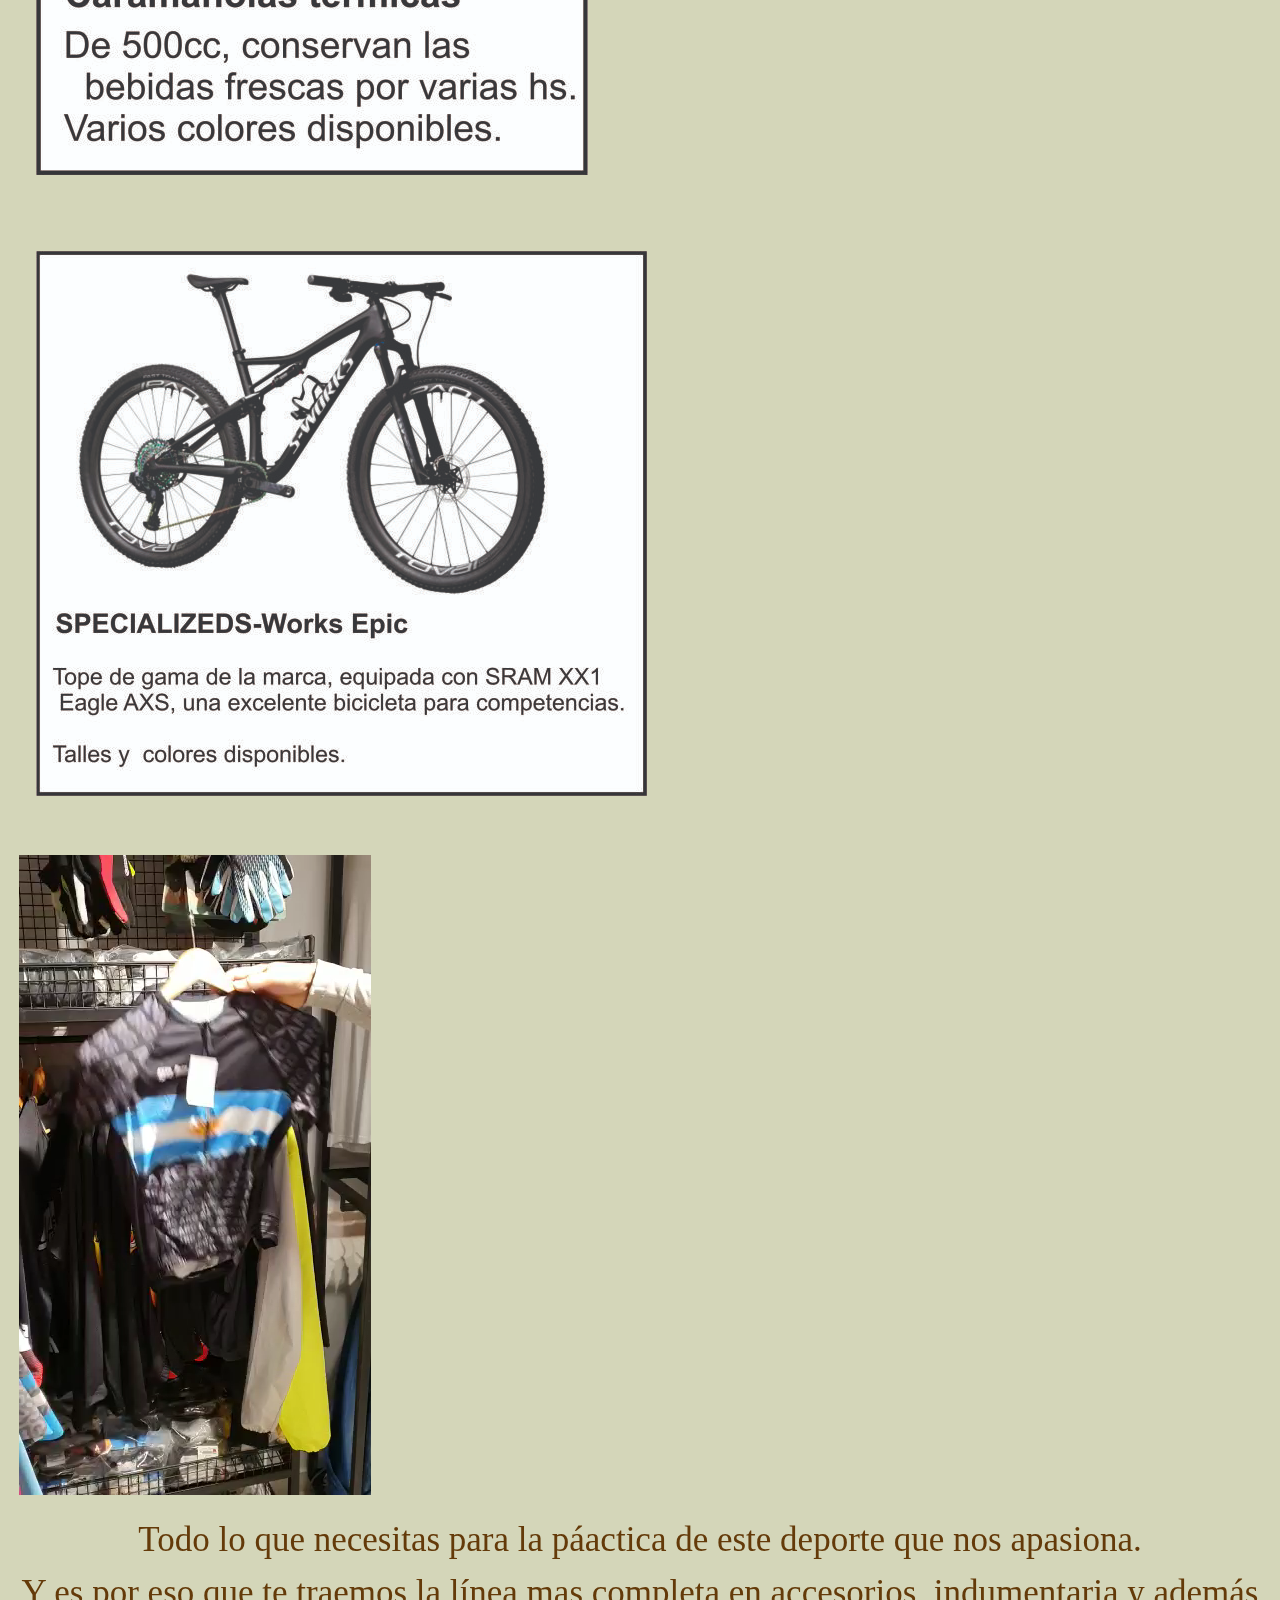
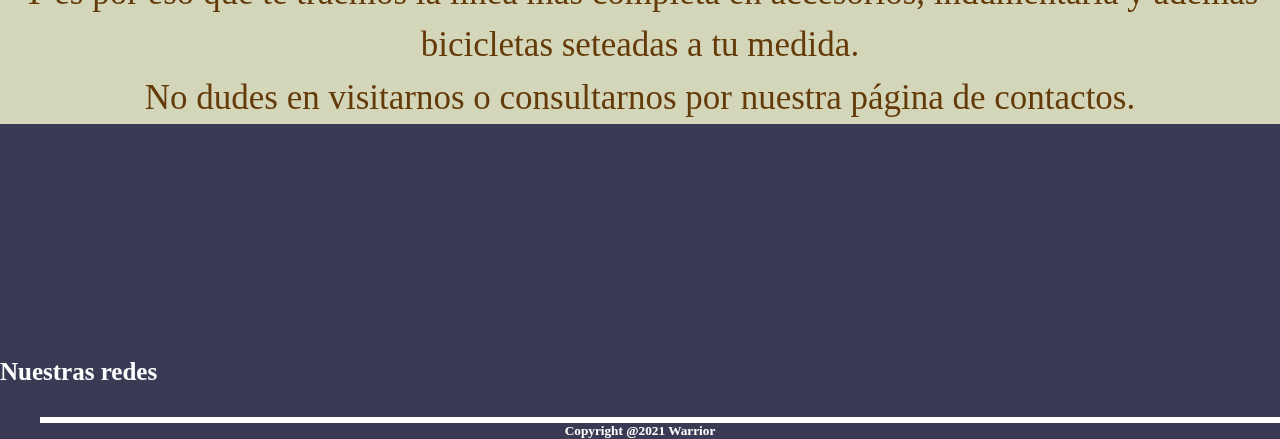
==== commit 29d12f79: "SASS-SEO-Responsive" ====
--- a/index.html
+++ b/index.html
@@ -64,13 +64,13 @@
         <section class="head">
             <div class="container-fluid">
                 <div class="row">
-                    <div class="col-sm-6 col-md-4 col-lg-4 colHead">
+                    <div class="row-sm-6 col-md-4 row-lg-4 colHead">
                         <img src="./img/Logo.png" class="logo" alt="logo cilista">
                     </div>
-                    <div class="col-sm-3 col-md-4 col-lg-4 colHead">
+                    <div class="row-sm-6 col-md-4 row-lg-4 colHead">
                         <img src="./img/llegada.png" class="llegada" alt="cilistas en la meta">
                     </div>
-                    <div class="col-sm-3 col-md-4 col-lg-4 colHead">
+                    <div class="row-sm-6 col-md-4 row-lg-4 colHead">
                         <p class="p container-fluid">
                             Avenida J.D. Perón 2200, T4107 <br> Yerba Buena, Tucumán
                         </p>
@@ -81,17 +81,17 @@
         <section class="colMain">
             <div class="container-fluid">
                 <div class="row">
-                    <div class="col colMain">
+                    <div class="col-sm col-md row-xxl colMain">
                         <video class="vid2" src="./vid/videstilobiker.mp4" autoplay loop muted
                             alt="video de bola de fuego que se convierte en logo"></video>
                     </div>
-                    <div class="col colMain">
+                    <div class="col-sm col-md row-xxl colMain">
                         <img class="bic" src="./img/acc3.jpg" alt="caramanolas">
                     </div>
-                    <div class="col colMain">
+                    <div class="col-sm col-md row-xxl colMain">
                         <img class="bic" src="./img/bi1.jpeg" alt="bicicleta">
                     </div>
-                    <div class="col colMain">
+                    <div class="col-sm col-md row-xxl colMain">
                         <video class="vid2" src="./vid/vidind.mp4" autoplay loop muted
                             alt="video muestra jersey de frente y reverso bandera argentina en el centro"></video>
                     </div>
--- a/css/style.css
+++ b/css/style.css
@@ -13,7 +13,7 @@
   display: flex;
   align-items: center;
   padding: 0px;
-  margin: 35px;
+  margin: 19px;
   max-width: 90%; }
 
 .acc {
@@ -56,9 +56,6 @@
   display: inline-block;
   text-align: right; }
 
-.ul {
-  margin-bottom: 0; }
-
 .logoGrande {
   display: inline-block;
   max-width: 300%;
@@ -96,7 +93,7 @@
 
 .colFoot {
   background-color: #383b53;
-  height: 10vh; }
+  height: 6.5vh; }
 
 .footerSocial a {
   color: #96c5d8;
@@ -132,3 +129,25 @@
     transform: scale(1.5);
     border-bottom: 20%;
     padding-bottom: 10px; }
+
+.dl, ol, ul {
+  margin-bottom: 0;
+  background-color: #383b53;
+  background-color: #383b53;
+  list-style-type: none;
+  display: inline-flex;
+  flex-direction: row; }
+
+.dropdown-item {
+  color: #c9ae95;
+  font-size: 1.3rem; }
+
+.navbar-light .navbar-nav .nav-link {
+  color: #d6a06d; }
+
+.navbar-light .navbar-brand {
+  color: #d6a06d;
+  background-color: #383b53;
+  margin: 5px;
+  padding: 3px;
+  font-size: 1.5rem; }
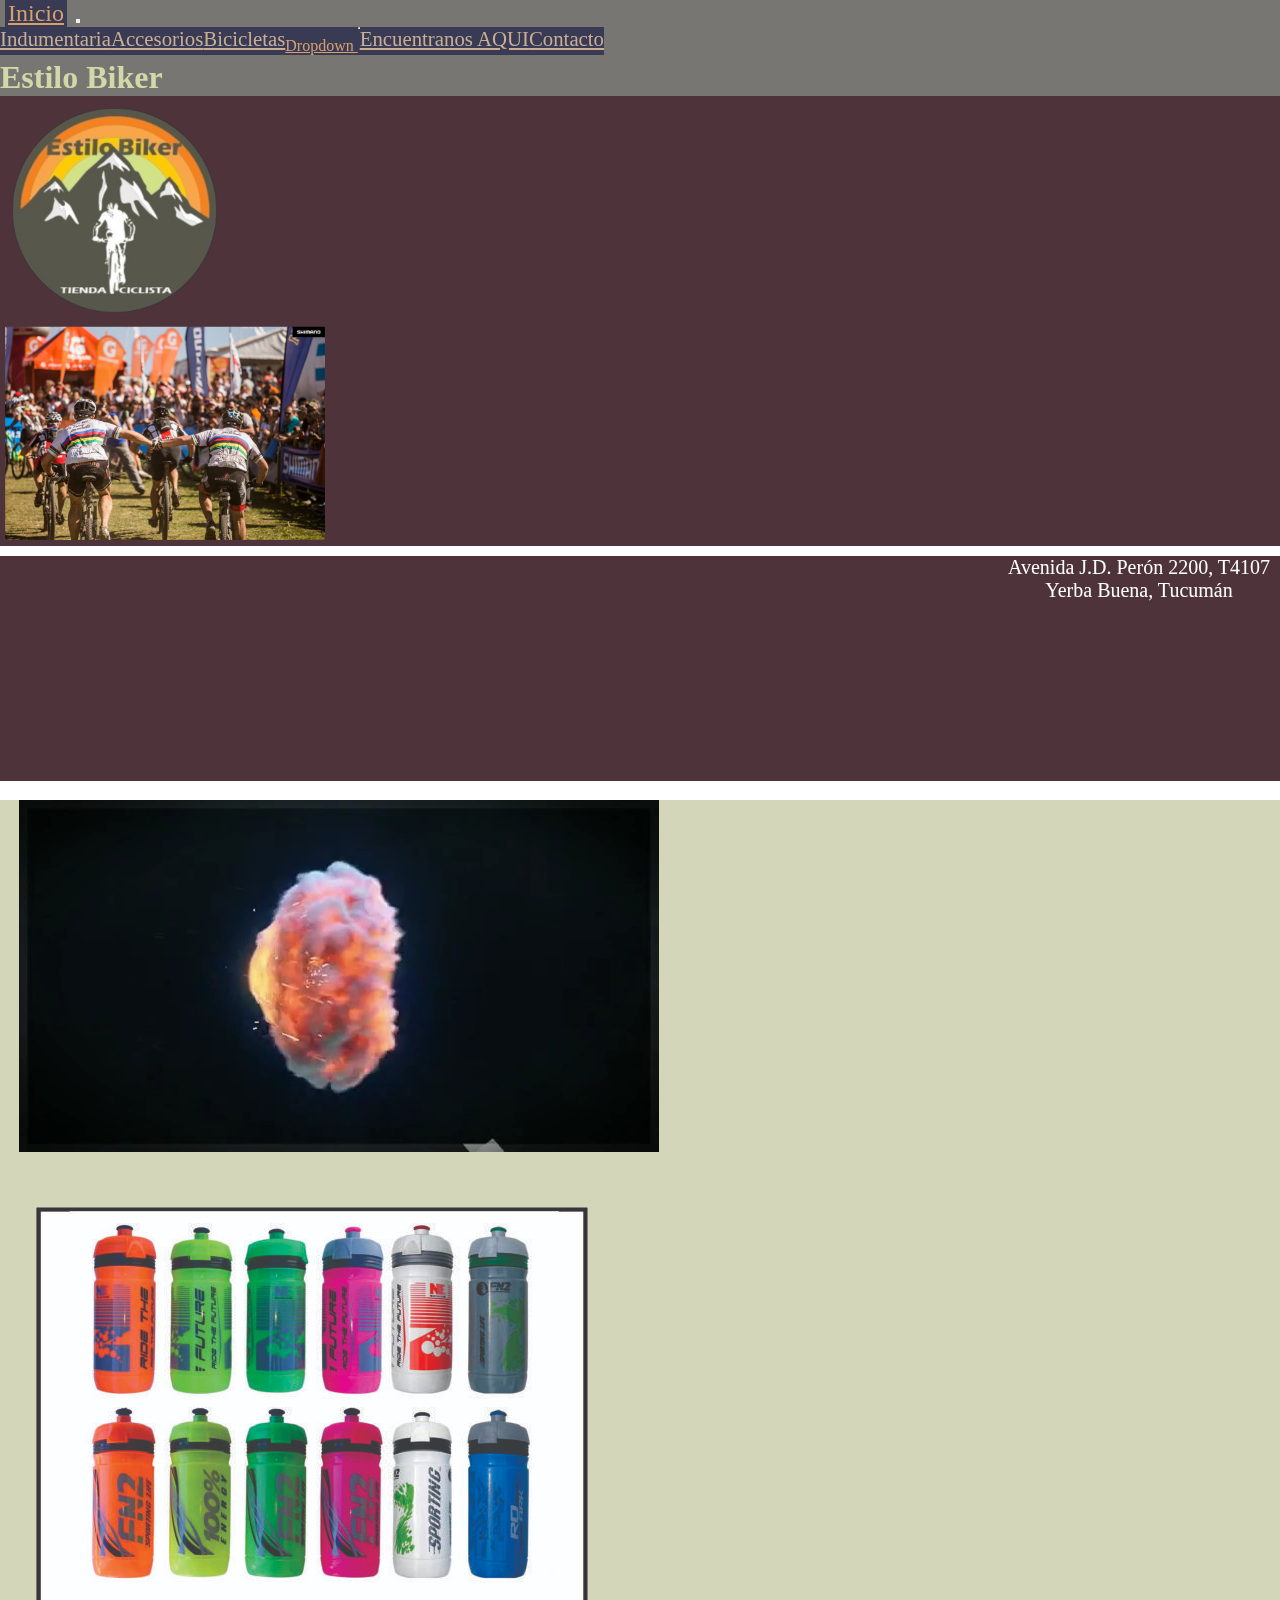
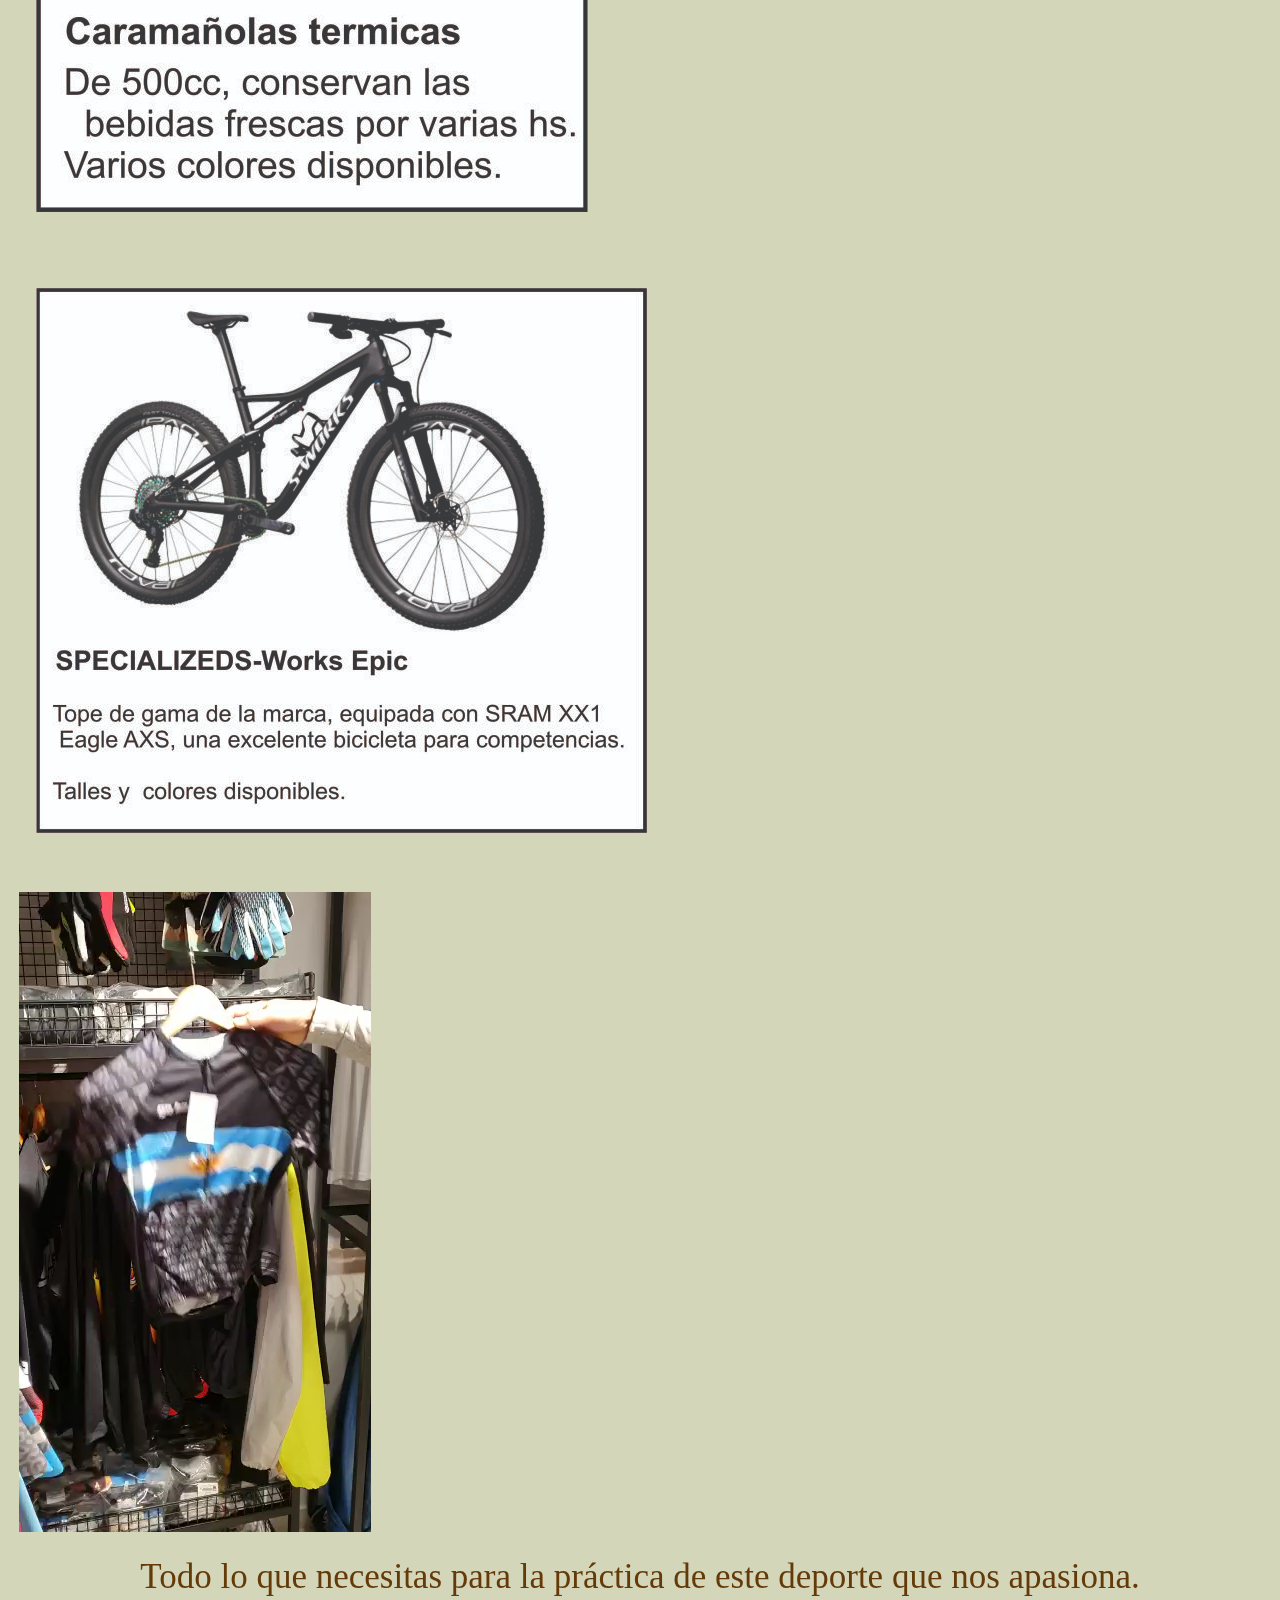
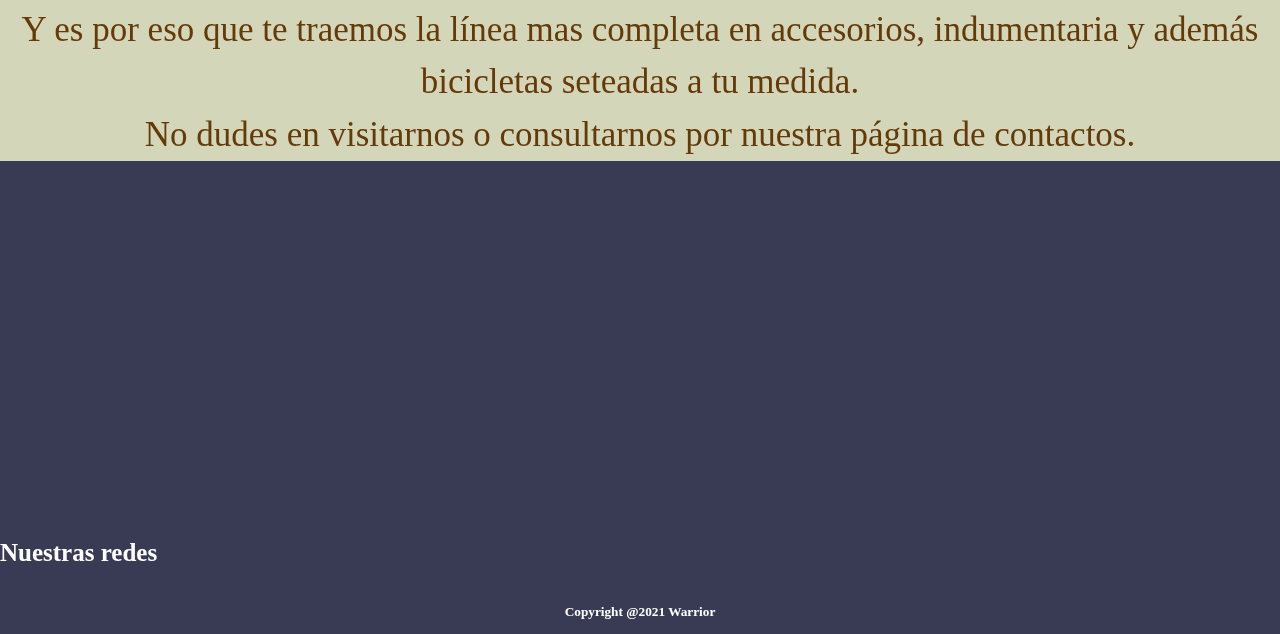
==== commit 32e9cac6: "Final" ====
--- a/index.html
+++ b/index.html
@@ -53,8 +53,8 @@
                                 <li><a class="dropdown-item" href="./contacto.html">Contacto</a></li>
                             </ul>
                         </li>
-
                     </ul>
+                    <h1>Estilo Biker</h1>
 
                 </div>
                 </div>
@@ -97,7 +97,7 @@
                     </div>
                     <div class="texto">
                         <p>
-                            Todo lo que necesitas para la páactica de este deporte que nos apasiona. <br>
+                            Todo lo que necesitas para la práctica de este deporte que nos apasiona. <br>
                             Y es por eso que te traemos la línea mas completa en accesorios, indumentaria y además
                             bicicletas seteadas a tu medida. <br>
                             No dudes en visitarnos o consultarnos por nuestra página de contactos.
--- a/css/style.css
+++ b/css/style.css
@@ -91,9 +91,13 @@
 .colMain {
   background-color: #d4d6b9; }
 
+h1 {
+  color: #d2d8a8;
+  justify-content: center; }
+
 .colFoot {
   background-color: #383b53;
-  height: 6.5vh; }
+  height: 10.5vh; }
 
 .footerSocial a {
   color: #96c5d8;
@@ -107,12 +111,17 @@
   margin-bottom: 0px;
   font-size: 2rem;
   padding-left: 0; }
+  .footerSocial a:hover {
+    transform: scale(1.7);
+    text-align: center;
+    color: #1a7ca3; }
 
+/*
 .footerSocial a:hover {
   transform: scale(1.7);
   text-align: center;
-  color: #1a7ca3; }
-
+  color: #1a7ca3;
+}*/
 .colBar {
   background-color: #777672; }
 
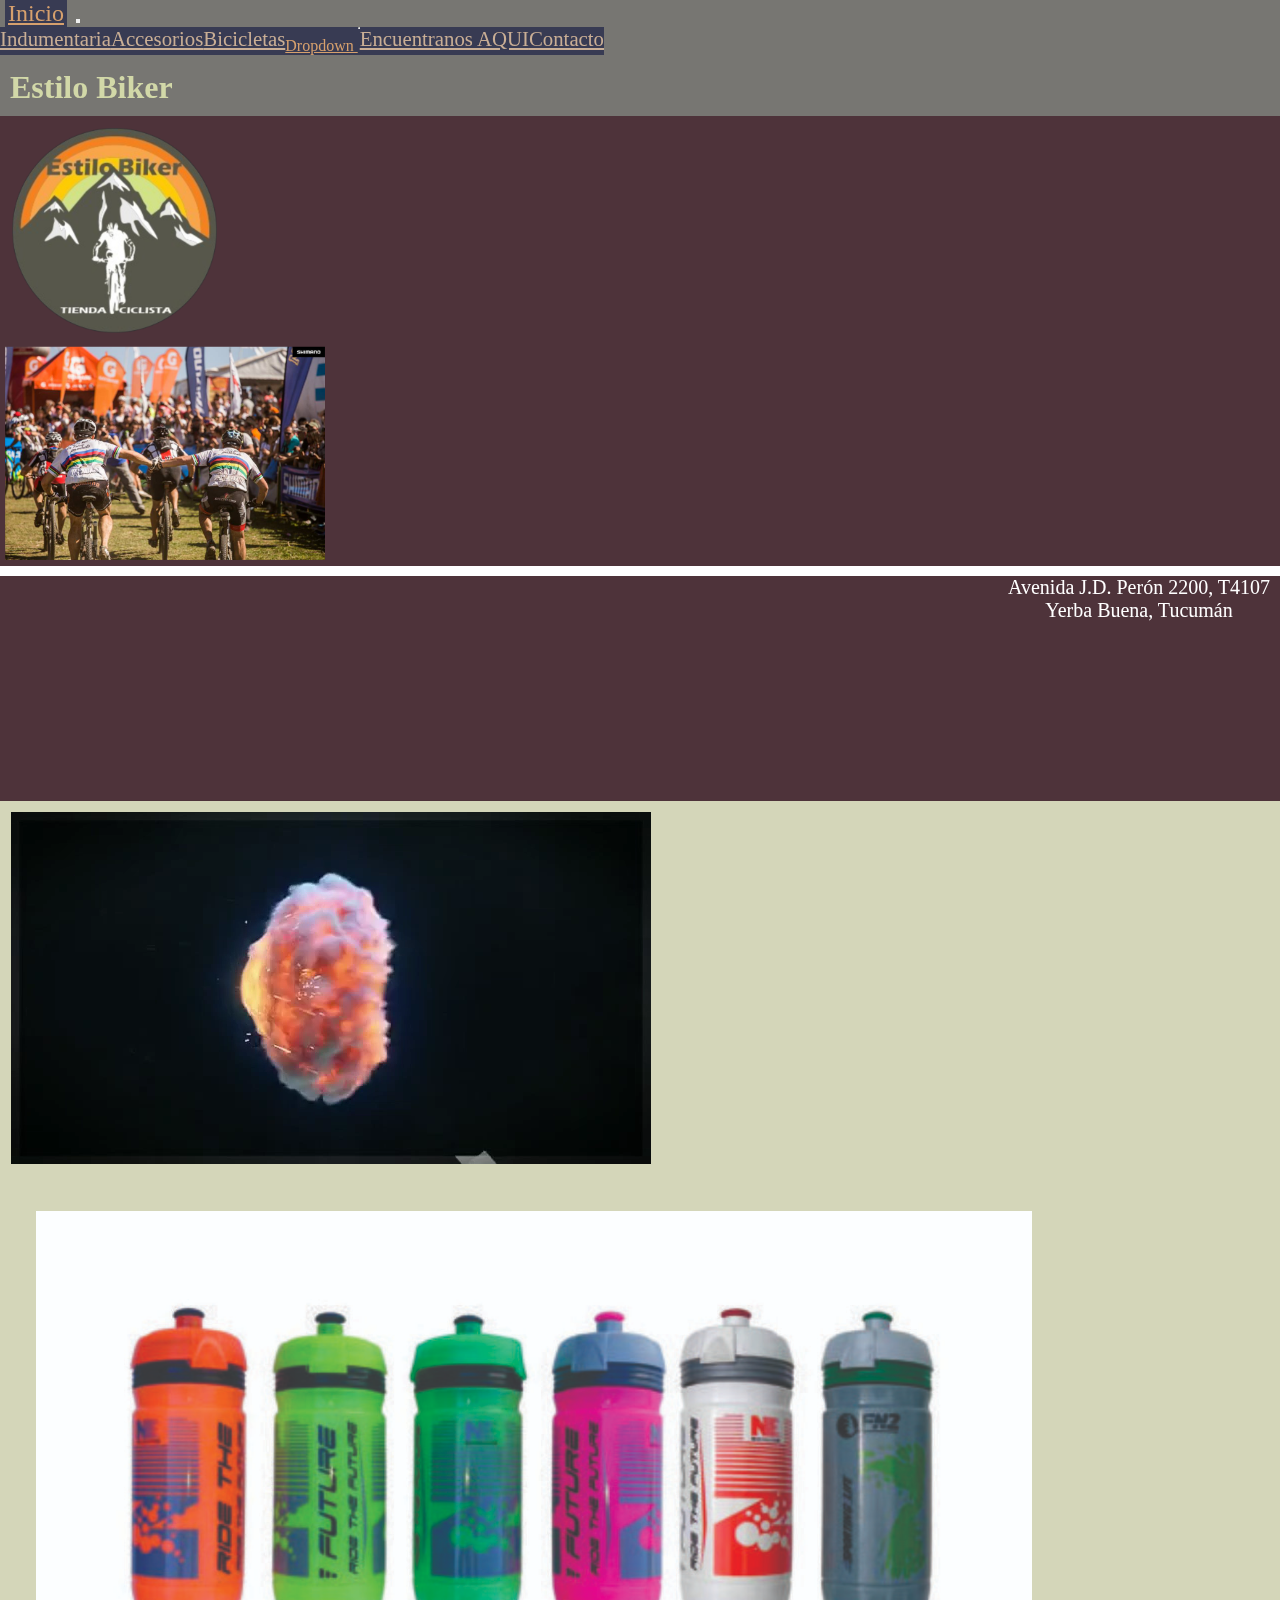
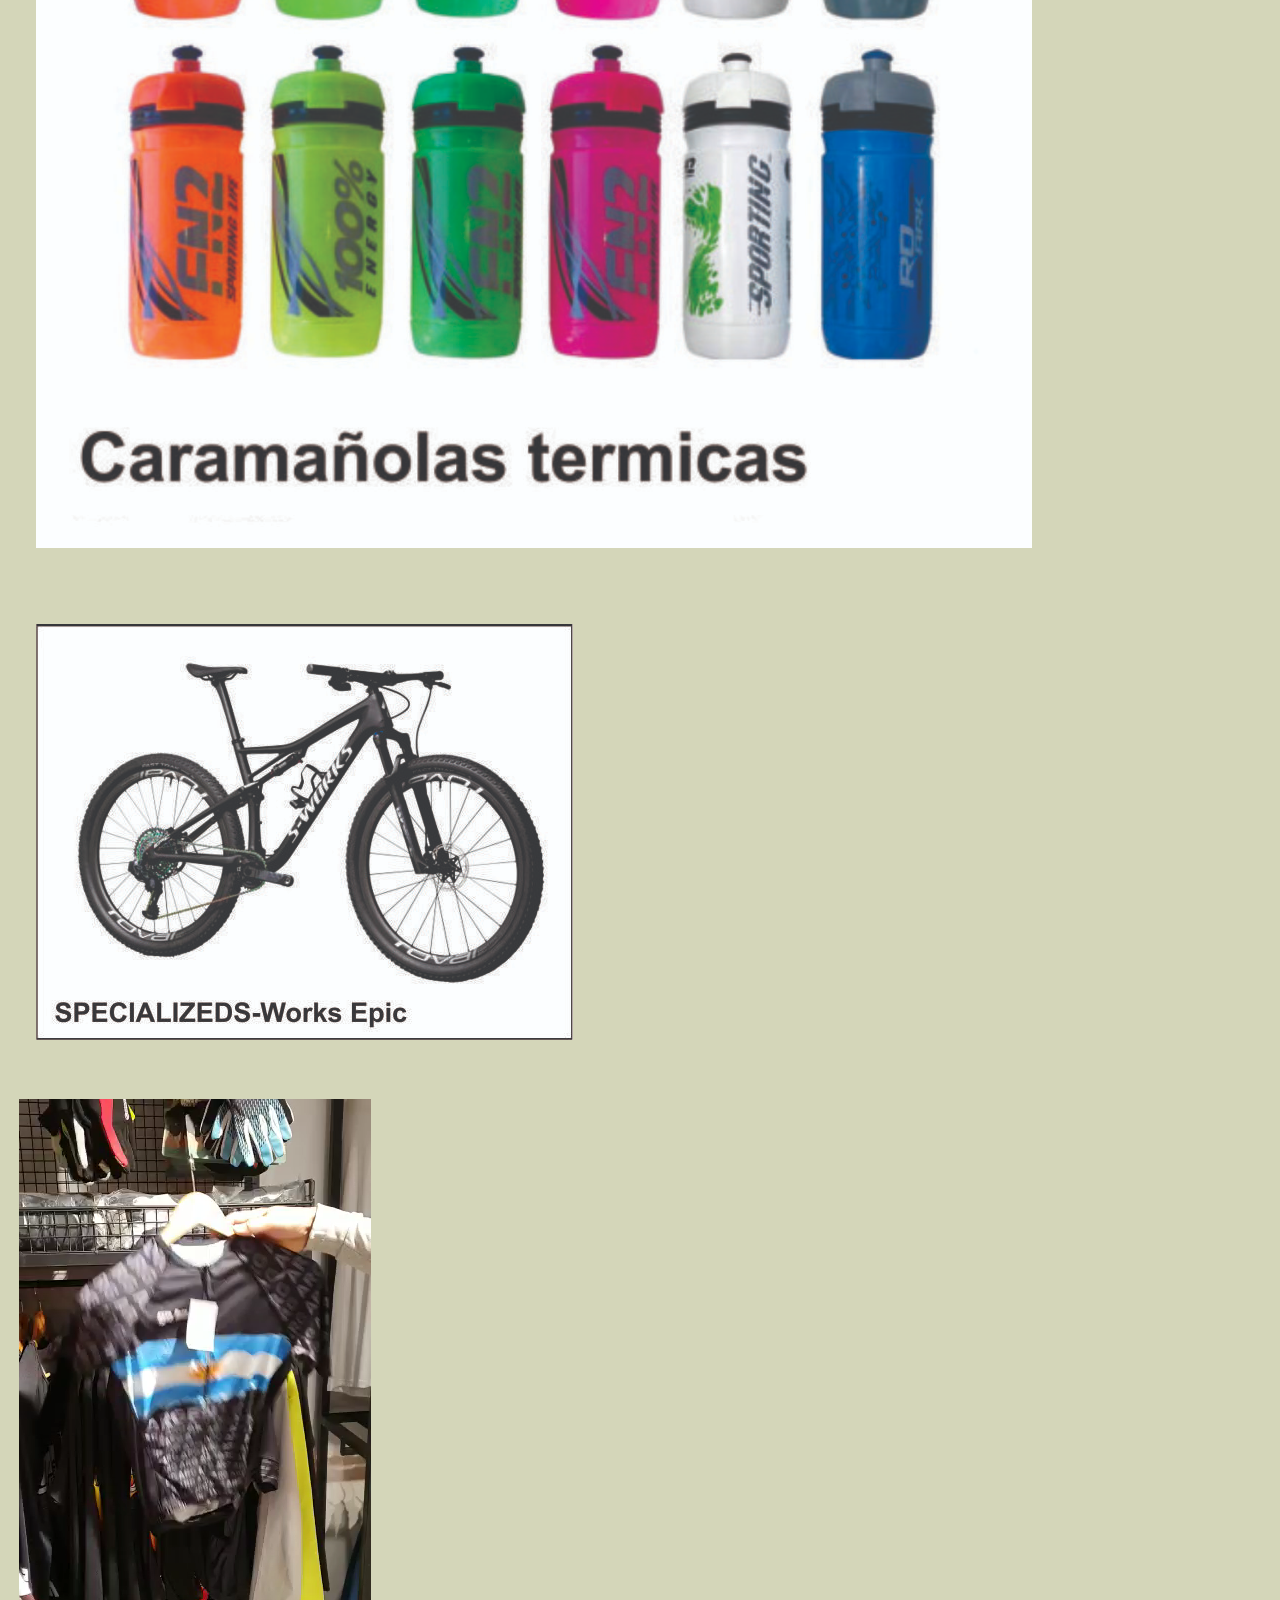
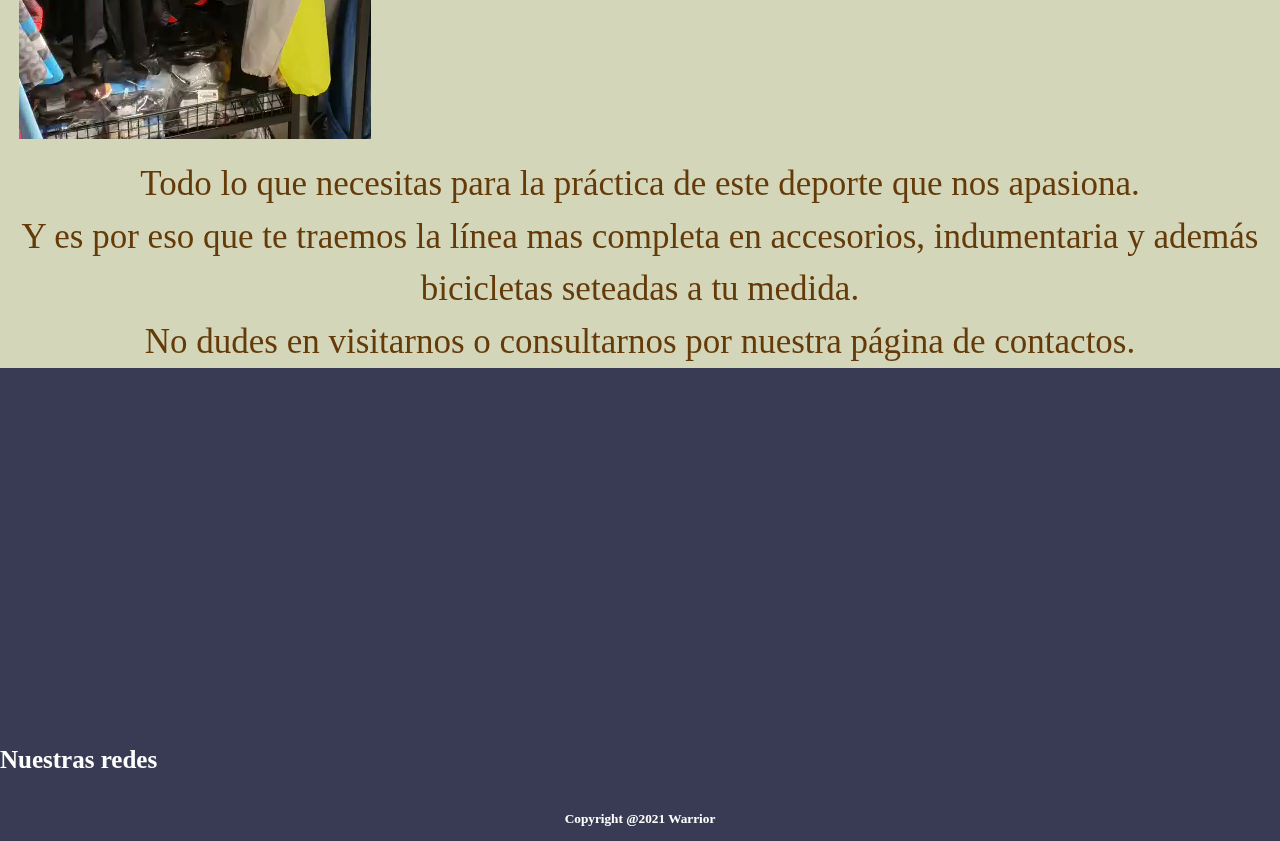
==== commit 126d87f1: "EntregaFinal" ====
--- a/index.html
+++ b/index.html
@@ -65,7 +65,9 @@
             <div class="container-fluid">
                 <div class="row">
                     <div class="row-sm-6 col-md-4 row-lg-4 colHead">
-                        <img src="./img/Logo.png" class="logo" alt="logo cilista">
+                        <a href="./index.html">
+                            <img src="./img/Logo.png" class="logo" alt="logo cilista">
+                        </a>
                     </div>
                     <div class="row-sm-6 col-md-4 row-lg-4 colHead">
                         <img src="./img/llegada.png" class="llegada" alt="cilistas en la meta">
@@ -82,7 +84,7 @@
             <div class="container-fluid">
                 <div class="row">
                     <div class="col-sm col-md row-xxl colMain">
-                        <video class="vid2" src="./vid/videstilobiker.mp4" autoplay loop muted
+                        <video class="vid1" src="./vid/videstilobiker.mp4" autoplay loop muted
                             alt="video de bola de fuego que se convierte en logo"></video>
                     </div>
                     <div class="col-sm col-md row-xxl colMain">
@@ -139,8 +141,8 @@
     </footer>
 
     <script src="https://cdn.jsdelivr.net/npm/bootstrap@5.1.3/dist/js/bootstrap.bundle.min.js"
-        integrity="sha384-ka7Sk0Gln4gmtz2MlQnikT1wXgYsOg+OMhuP+IlRH9sENBO0LRn5q+8nbTov4+1p"
-        crossorigin="anonymous"></script>
+        integrity="sha384-ka7Sk0Gln4gmtz2MlQnikT1wXgYsOg+OMhuP+IlRH9sENBO0LRn5q+8nbTov4+1p" crossorigin="anonymous">
+    </script>
 </body>
 
 </html>--- a/css/style.css
+++ b/css/style.css
@@ -7,14 +7,14 @@
   display: flex;
   align-items: center;
   padding: 11px;
-  max-width: 90%; }
+  max-width: 110%; }
 
 .vid2 {
   display: flex;
   align-items: center;
   padding: 0px;
   margin: 19px;
-  max-width: 90%; }
+  max-width: 80%; }
 
 .acc {
   margin: 22px;
@@ -22,13 +22,11 @@
 
 .bic {
   margin: 22px;
-  padding: 14px; }
-
-.bic {
+  padding: 14px;
   grid-row: auto;
   justify-content: space-around;
-  max-width: 90%;
-  max-height: 90%; }
+  max-width: 80%;
+  max-height: 80%; }
 
 .map {
   display: inline-flex;
@@ -62,6 +60,12 @@
   margin: 25px;
   justify-content: space-around; }
 
+.contacto {
+  font-size: 30px;
+  font-style: oblique;
+  padding: 1em;
+  color: #ce6114; }
+
 .texto {
   font-family: "Times New Roman", Times, serif;
   color: #643a09;
@@ -93,7 +97,15 @@
 
 h1 {
   color: #d2d8a8;
-  justify-content: center; }
+  justify-content: center;
+  padding: 10px; }
+
+.logo {
+  border-radius: 20%;
+  transition: transform 1.3s; }
+  .logo:hover {
+    transform: scale(0.8);
+    text-align: center; }
 
 .colFoot {
   background-color: #383b53;
@@ -116,12 +128,6 @@
     text-align: center;
     color: #1a7ca3; }
 
-/*
-.footerSocial a:hover {
-  transform: scale(1.7);
-  text-align: center;
-  color: #1a7ca3;
-}*/
 .colBar {
   background-color: #777672; }
 
